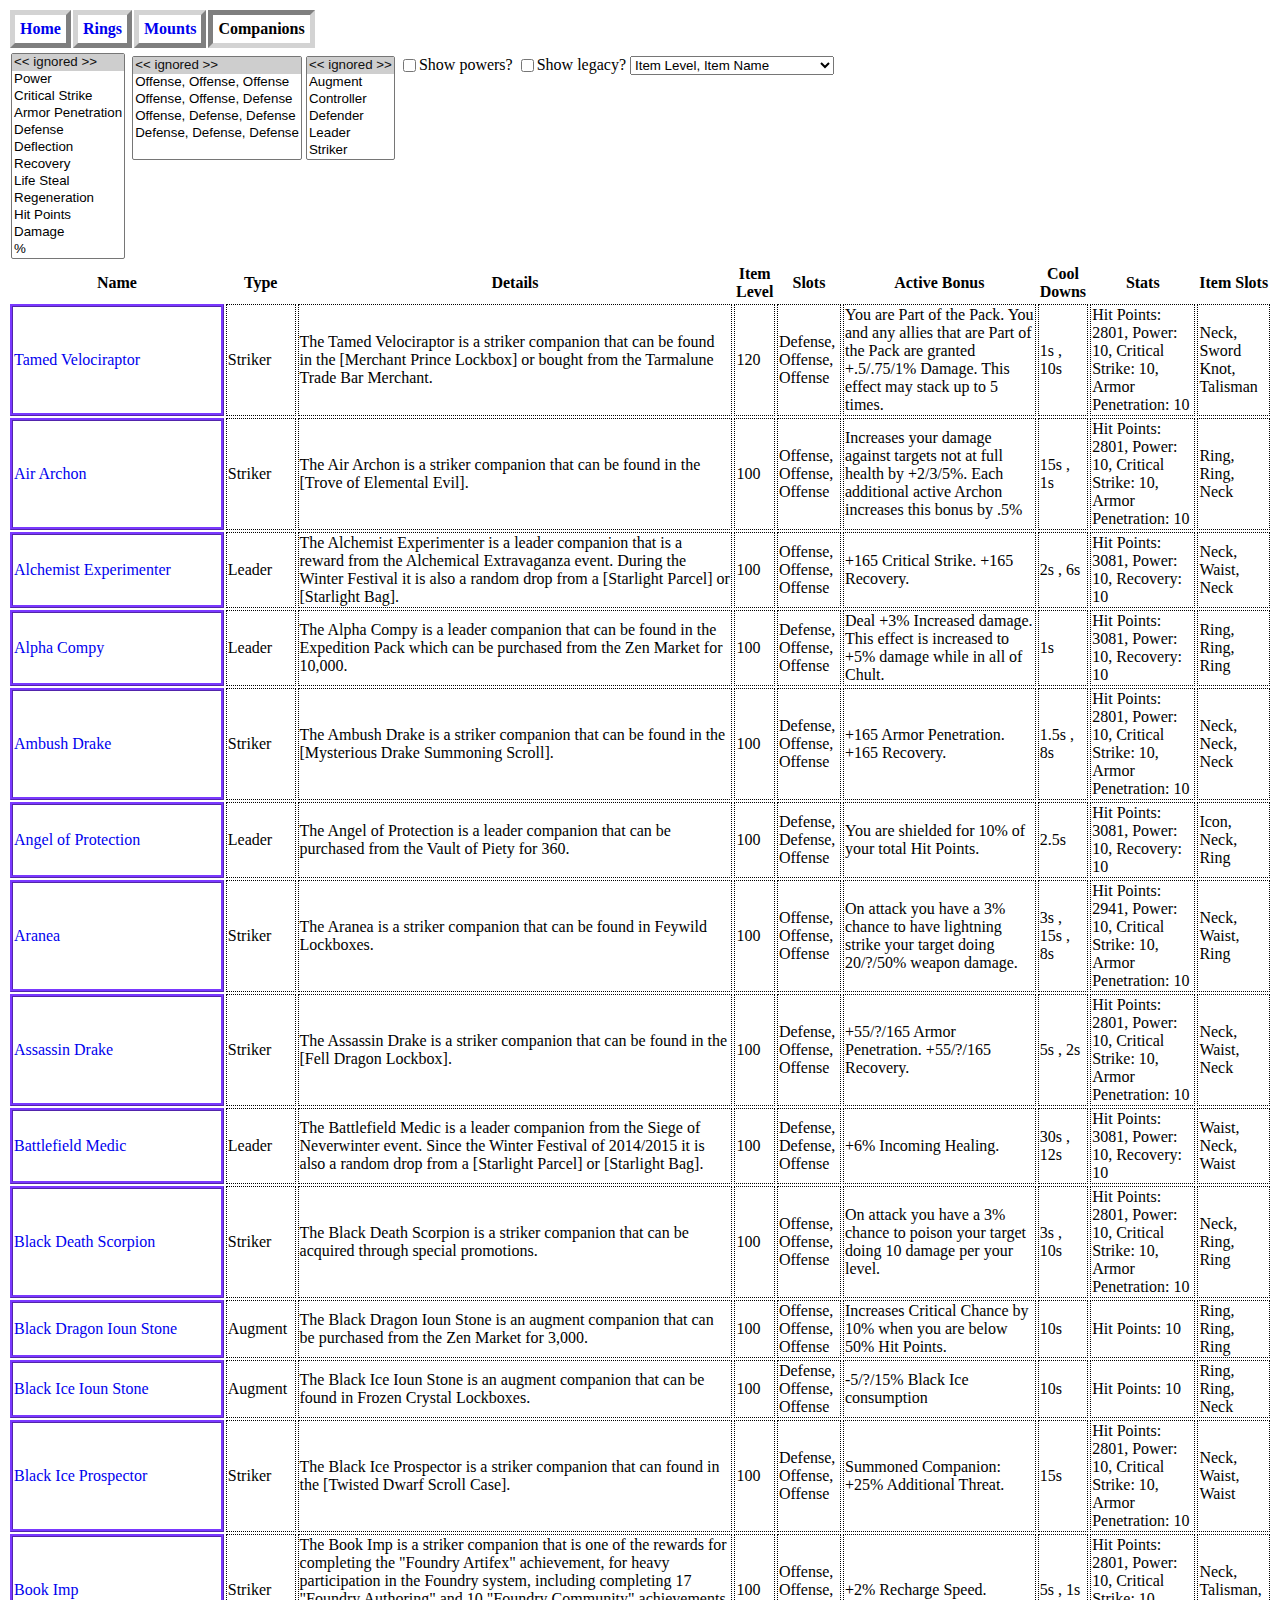
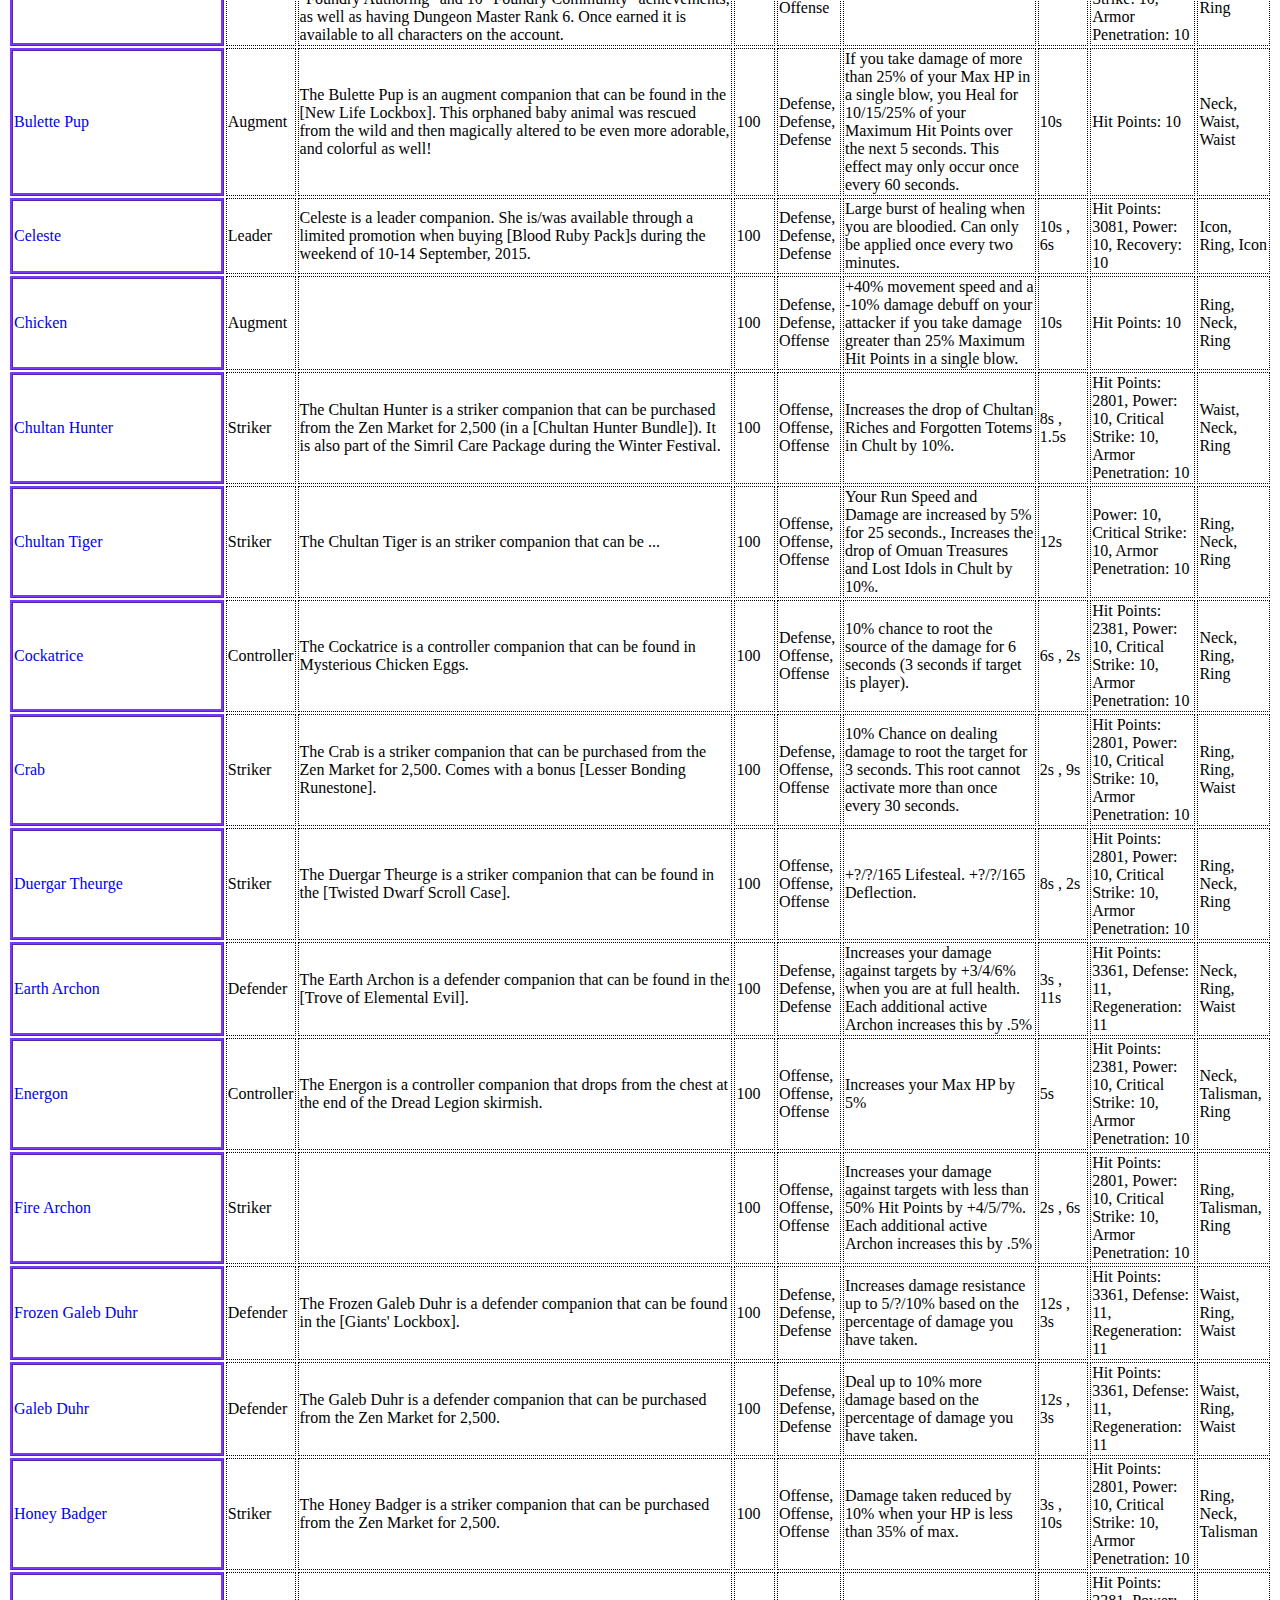
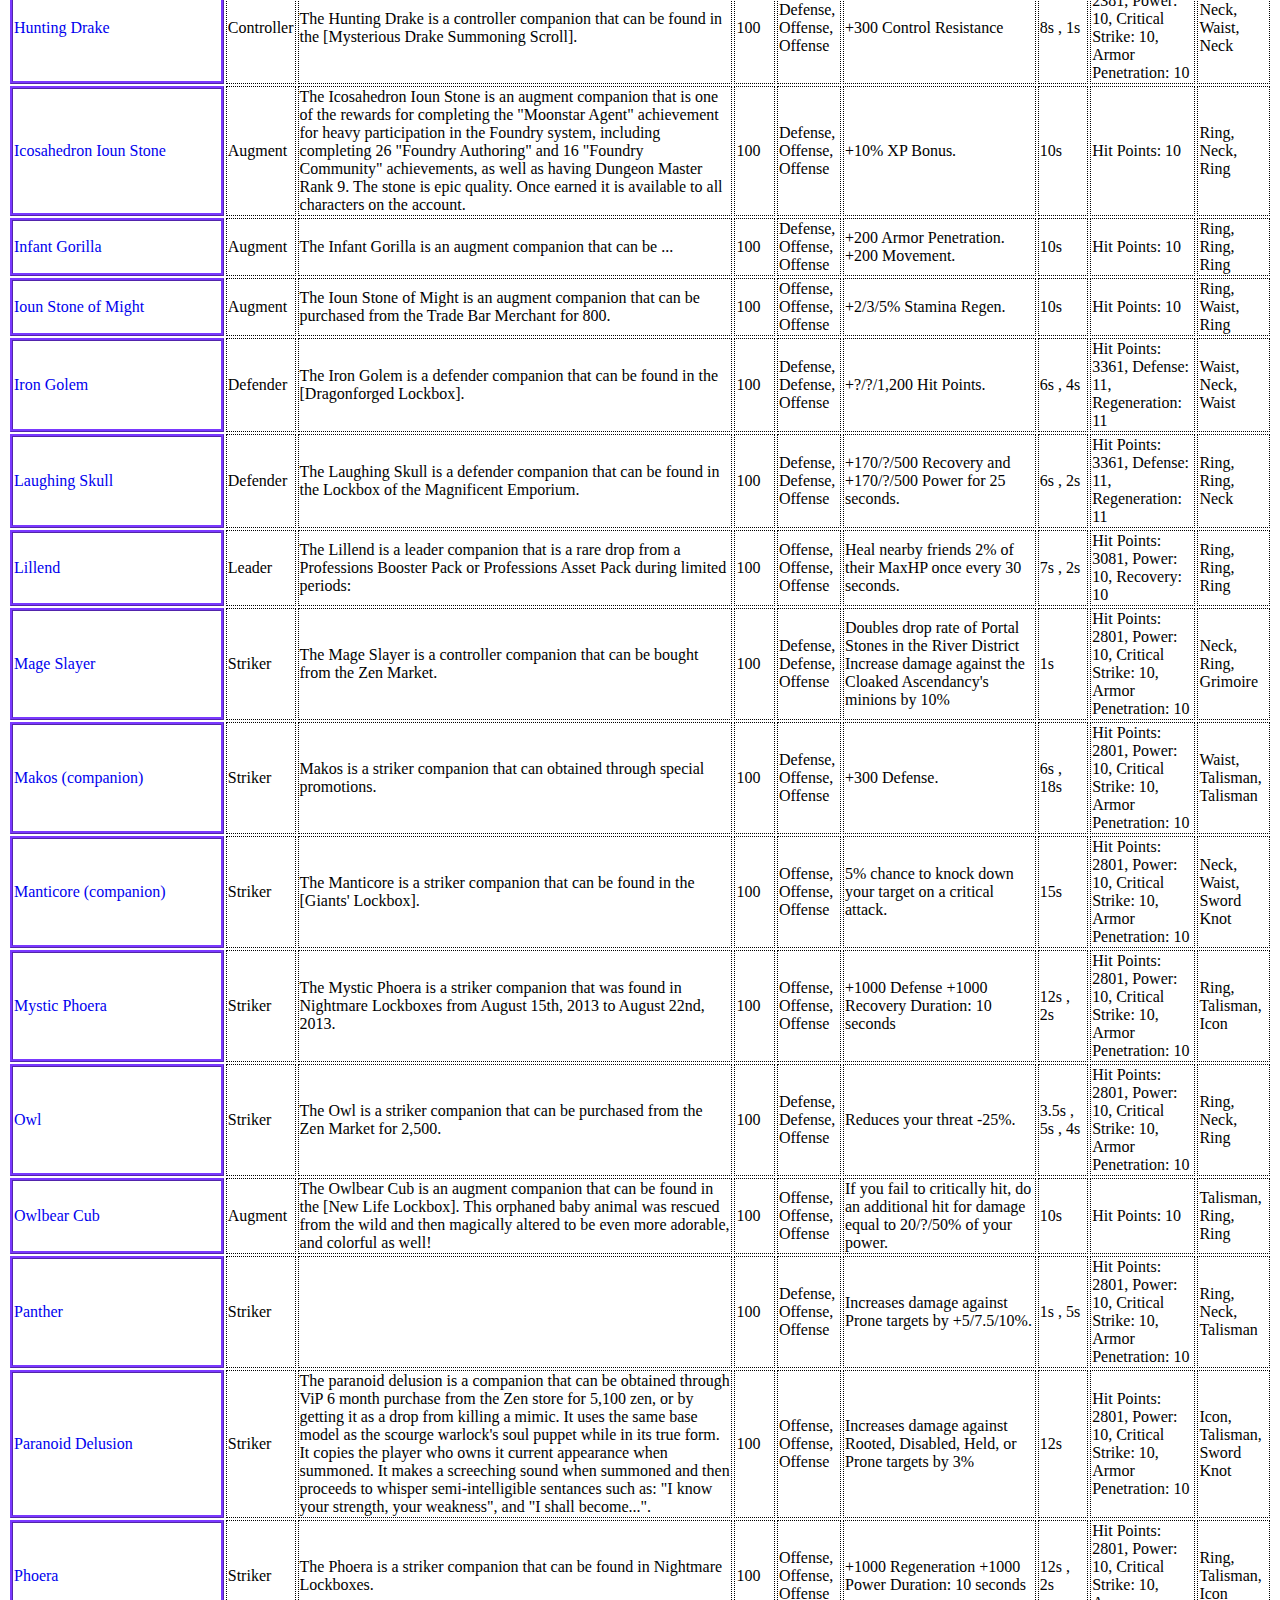
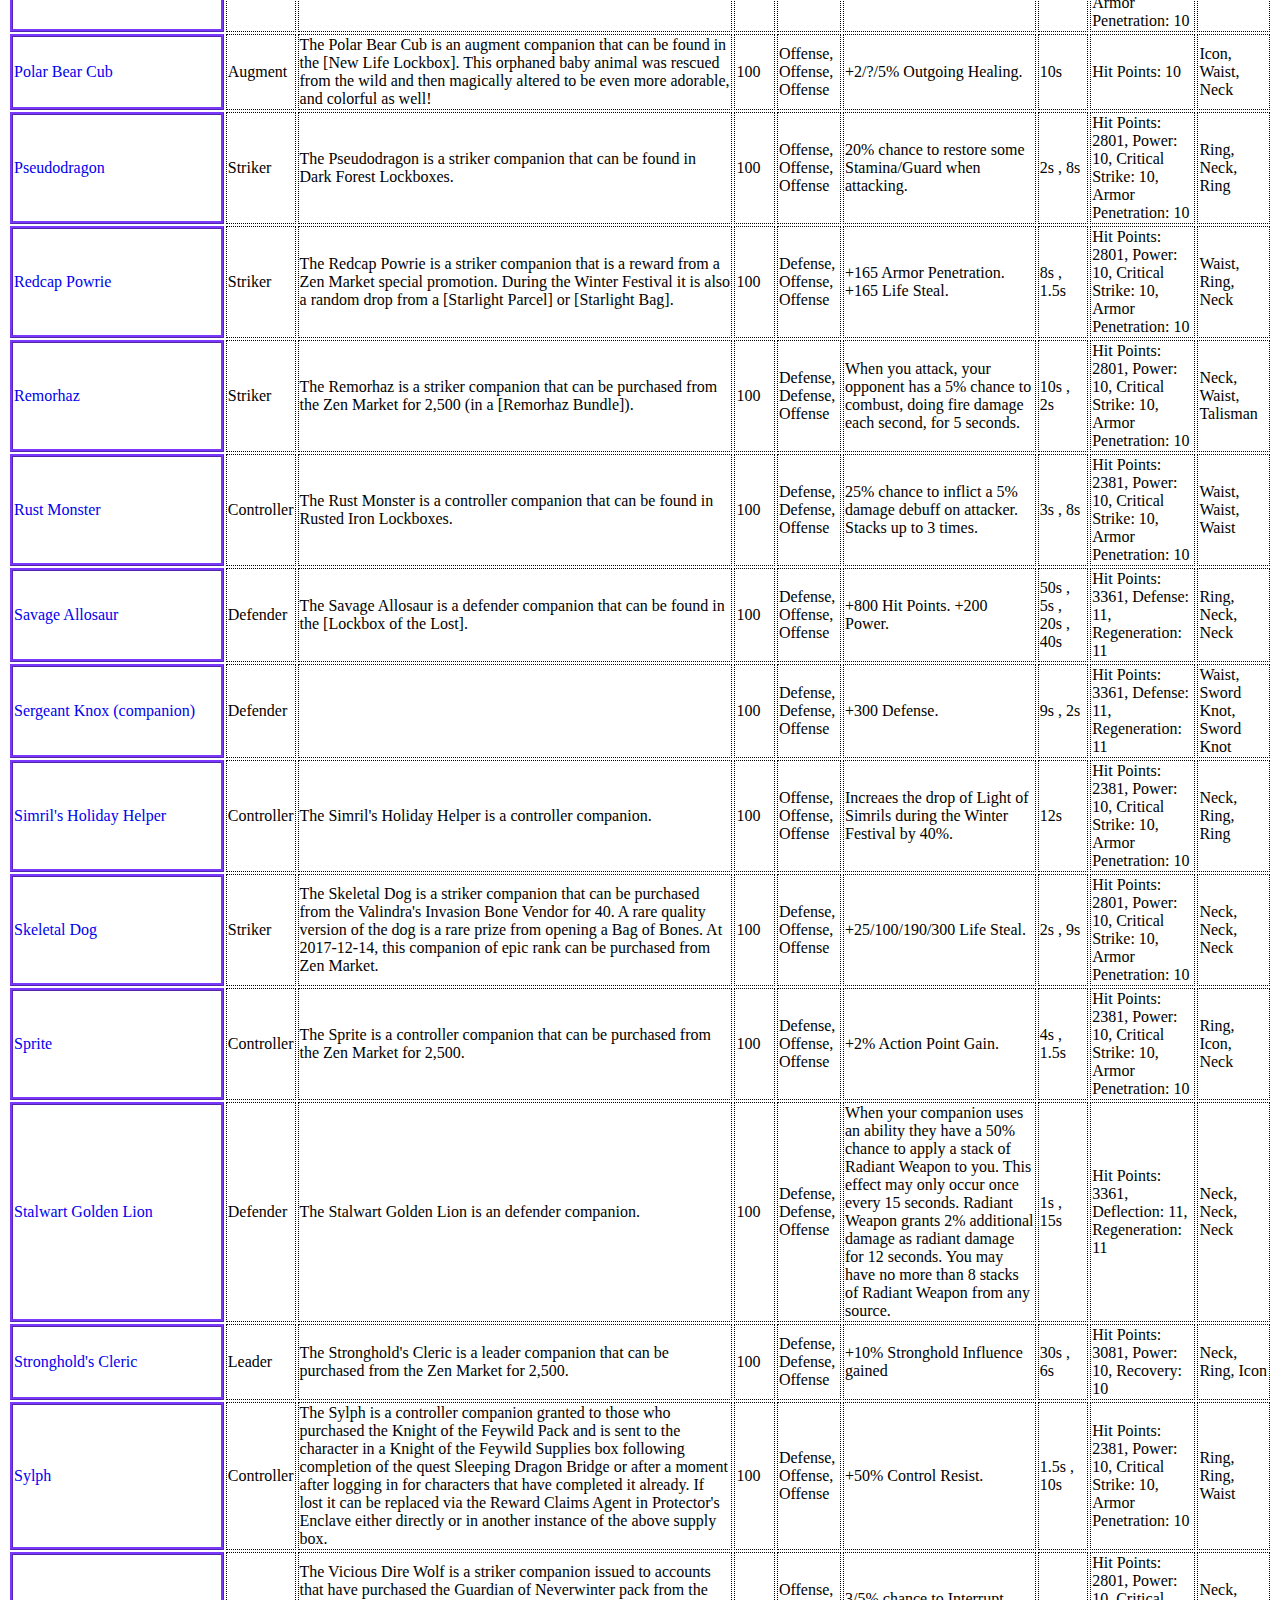
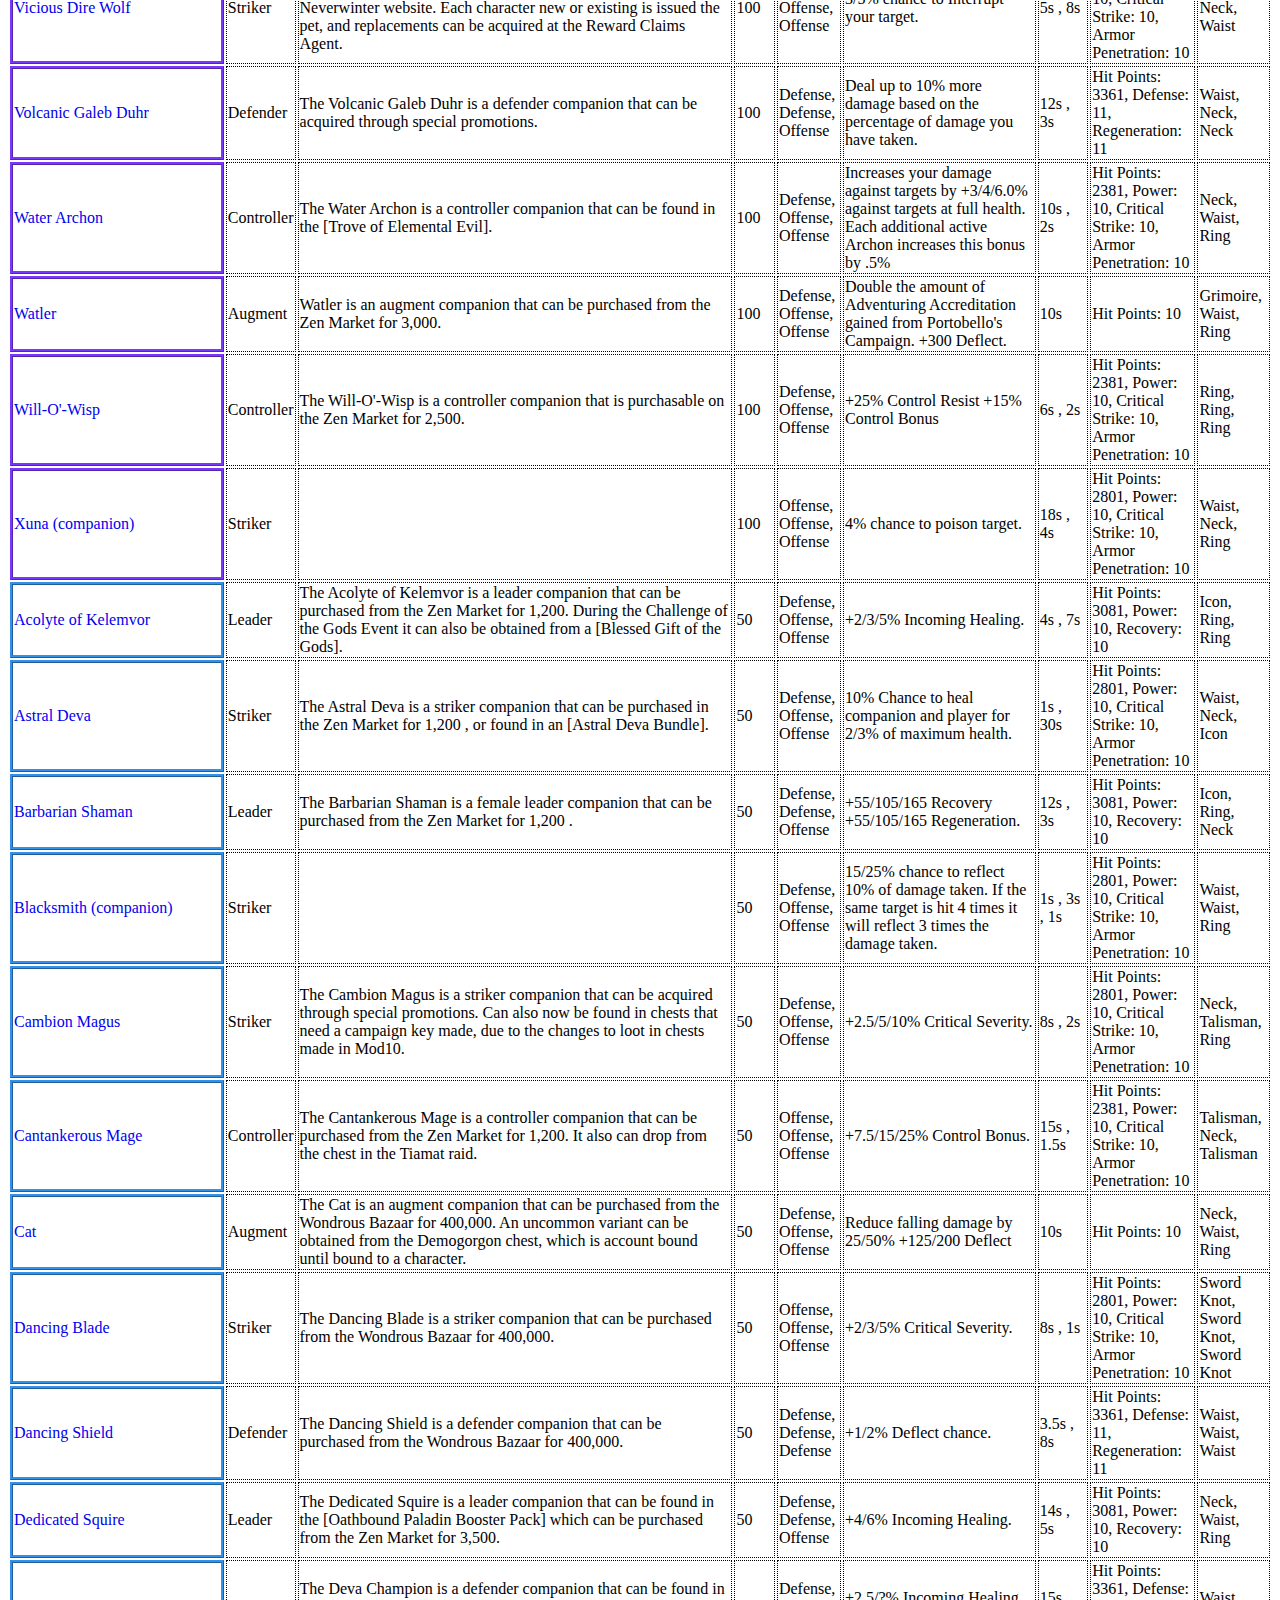
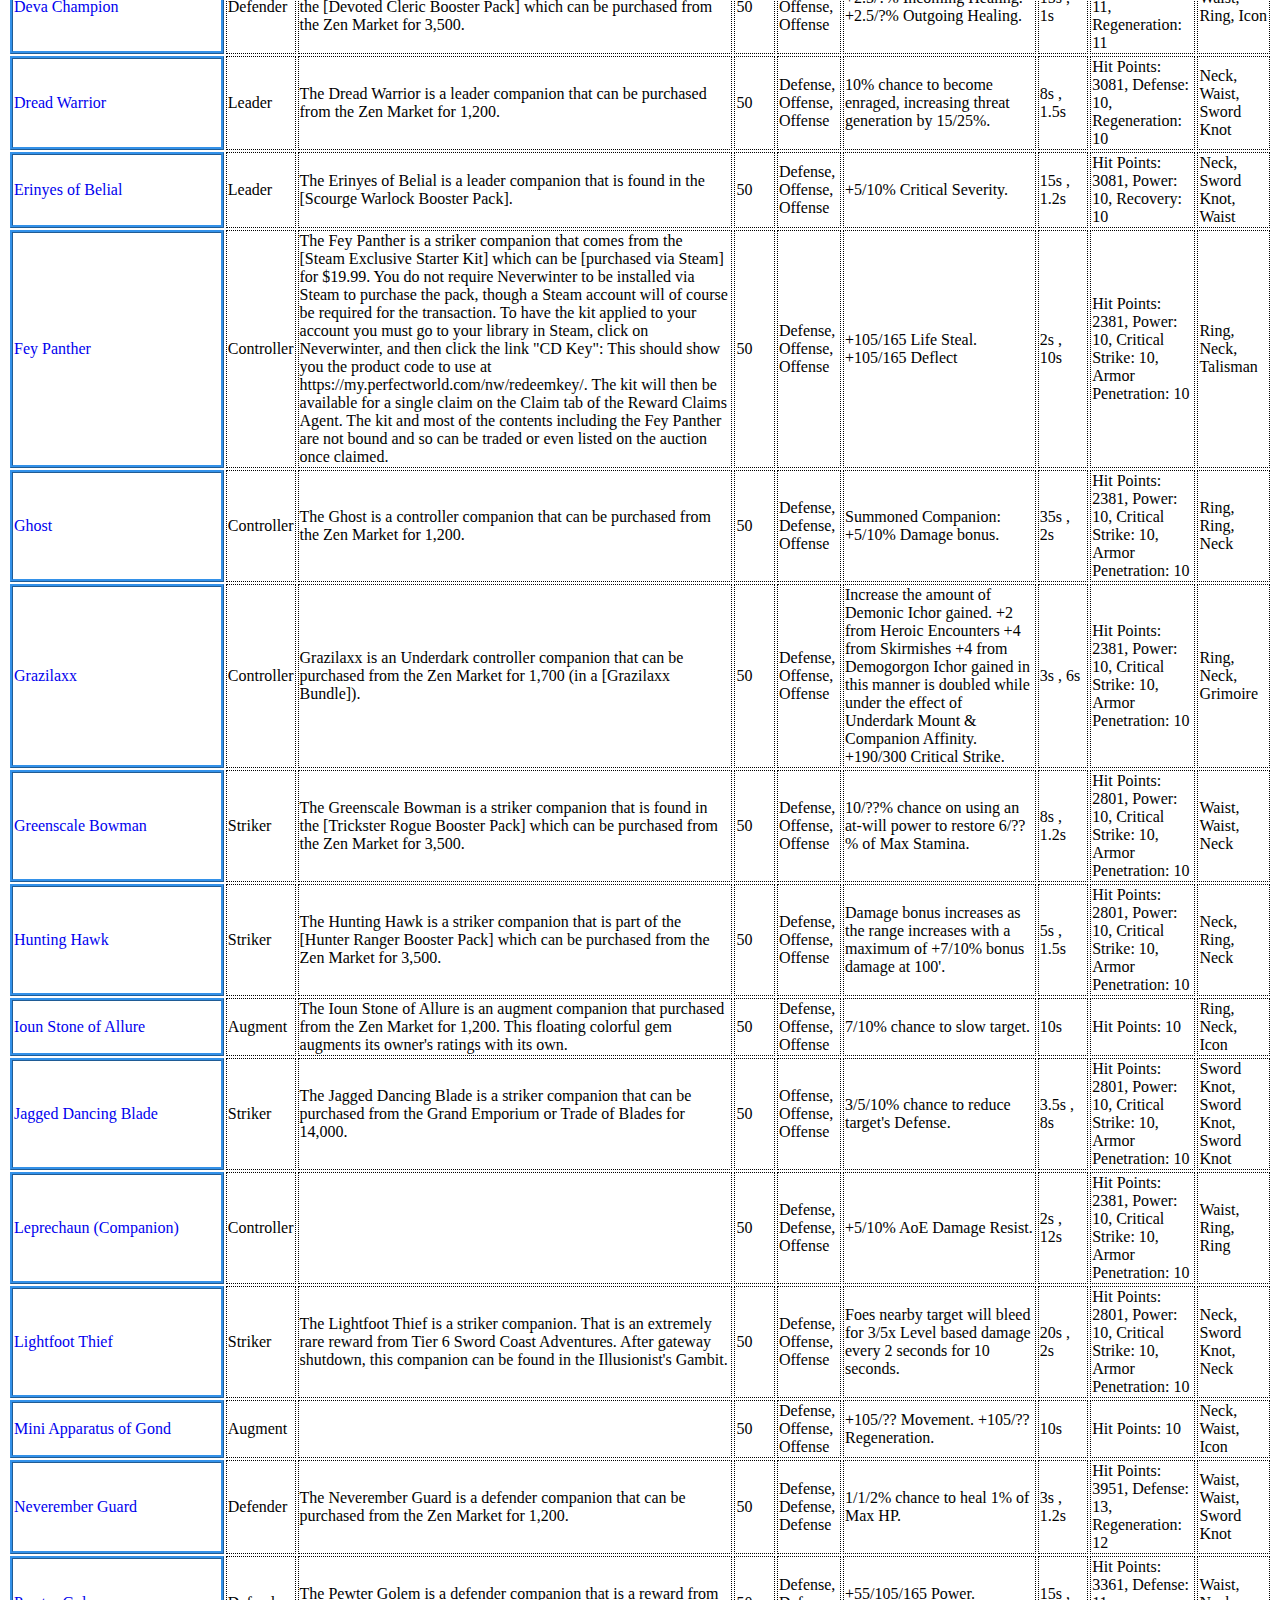
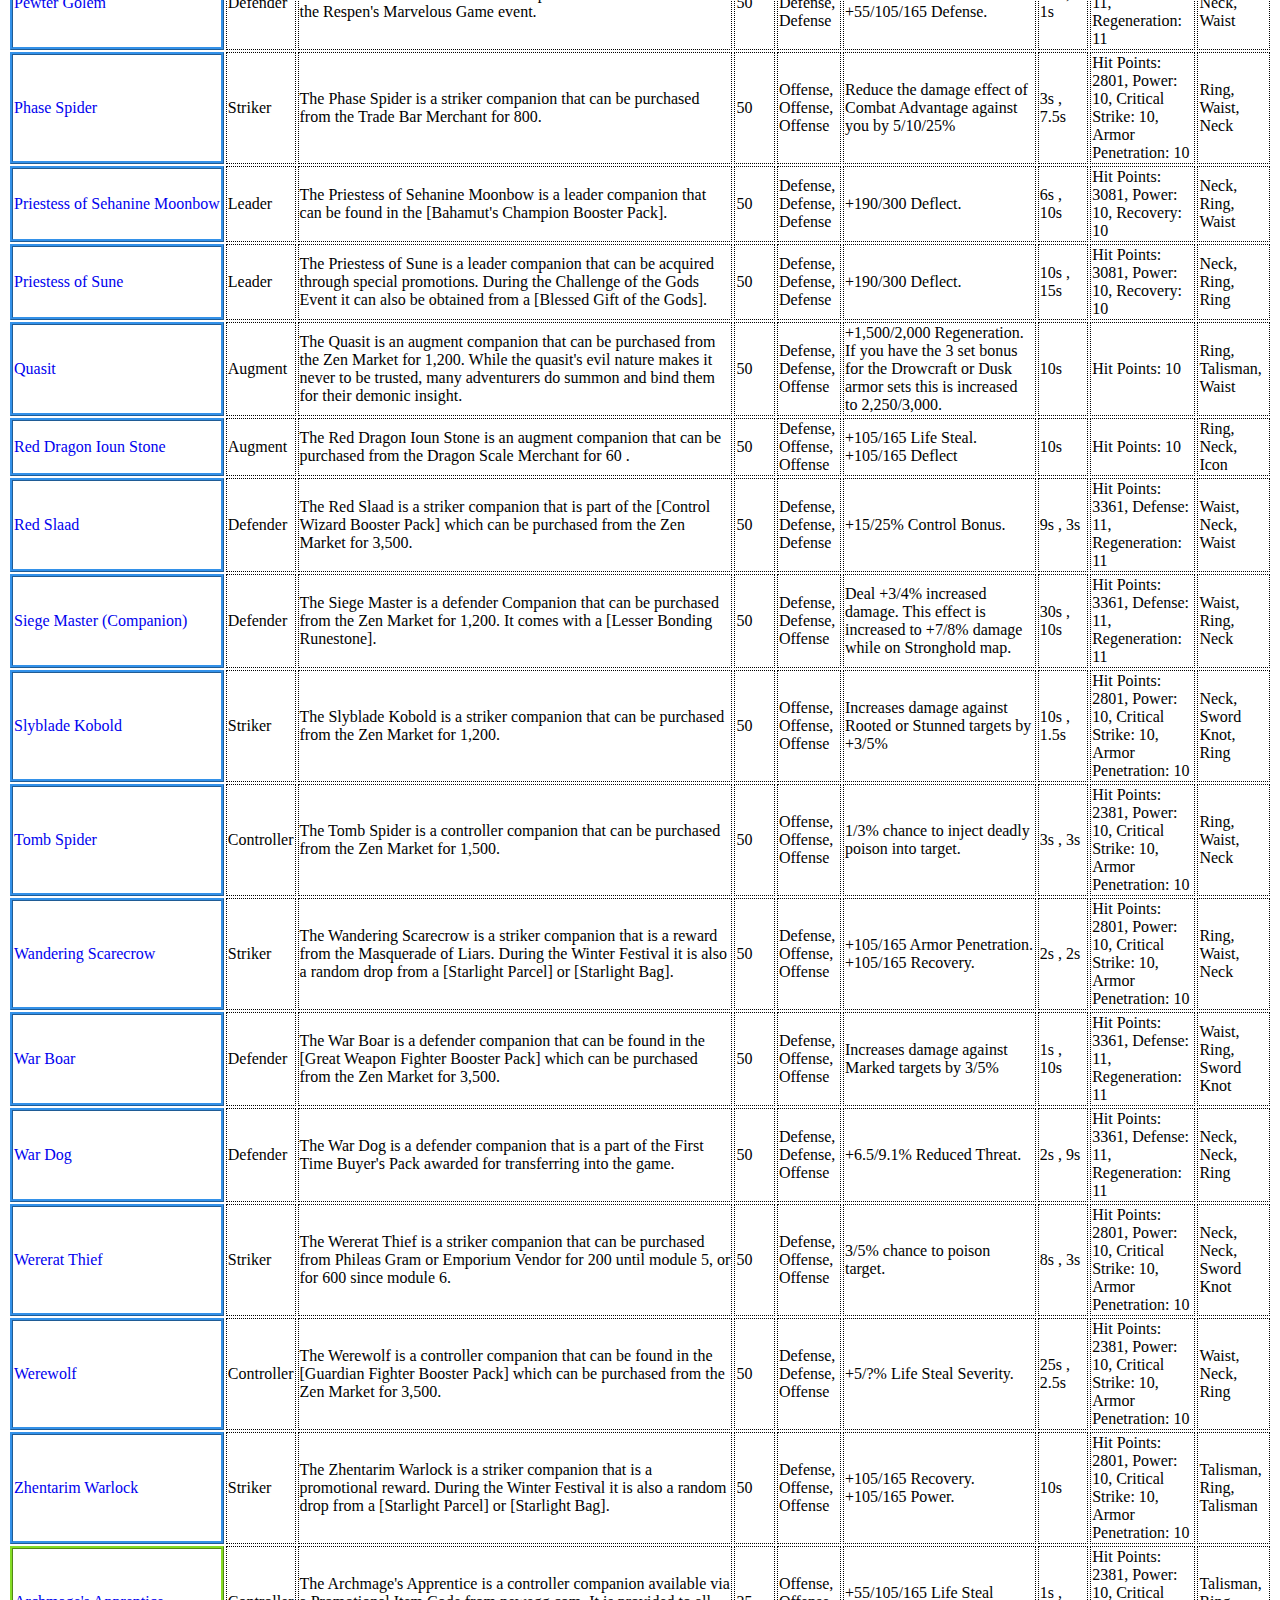
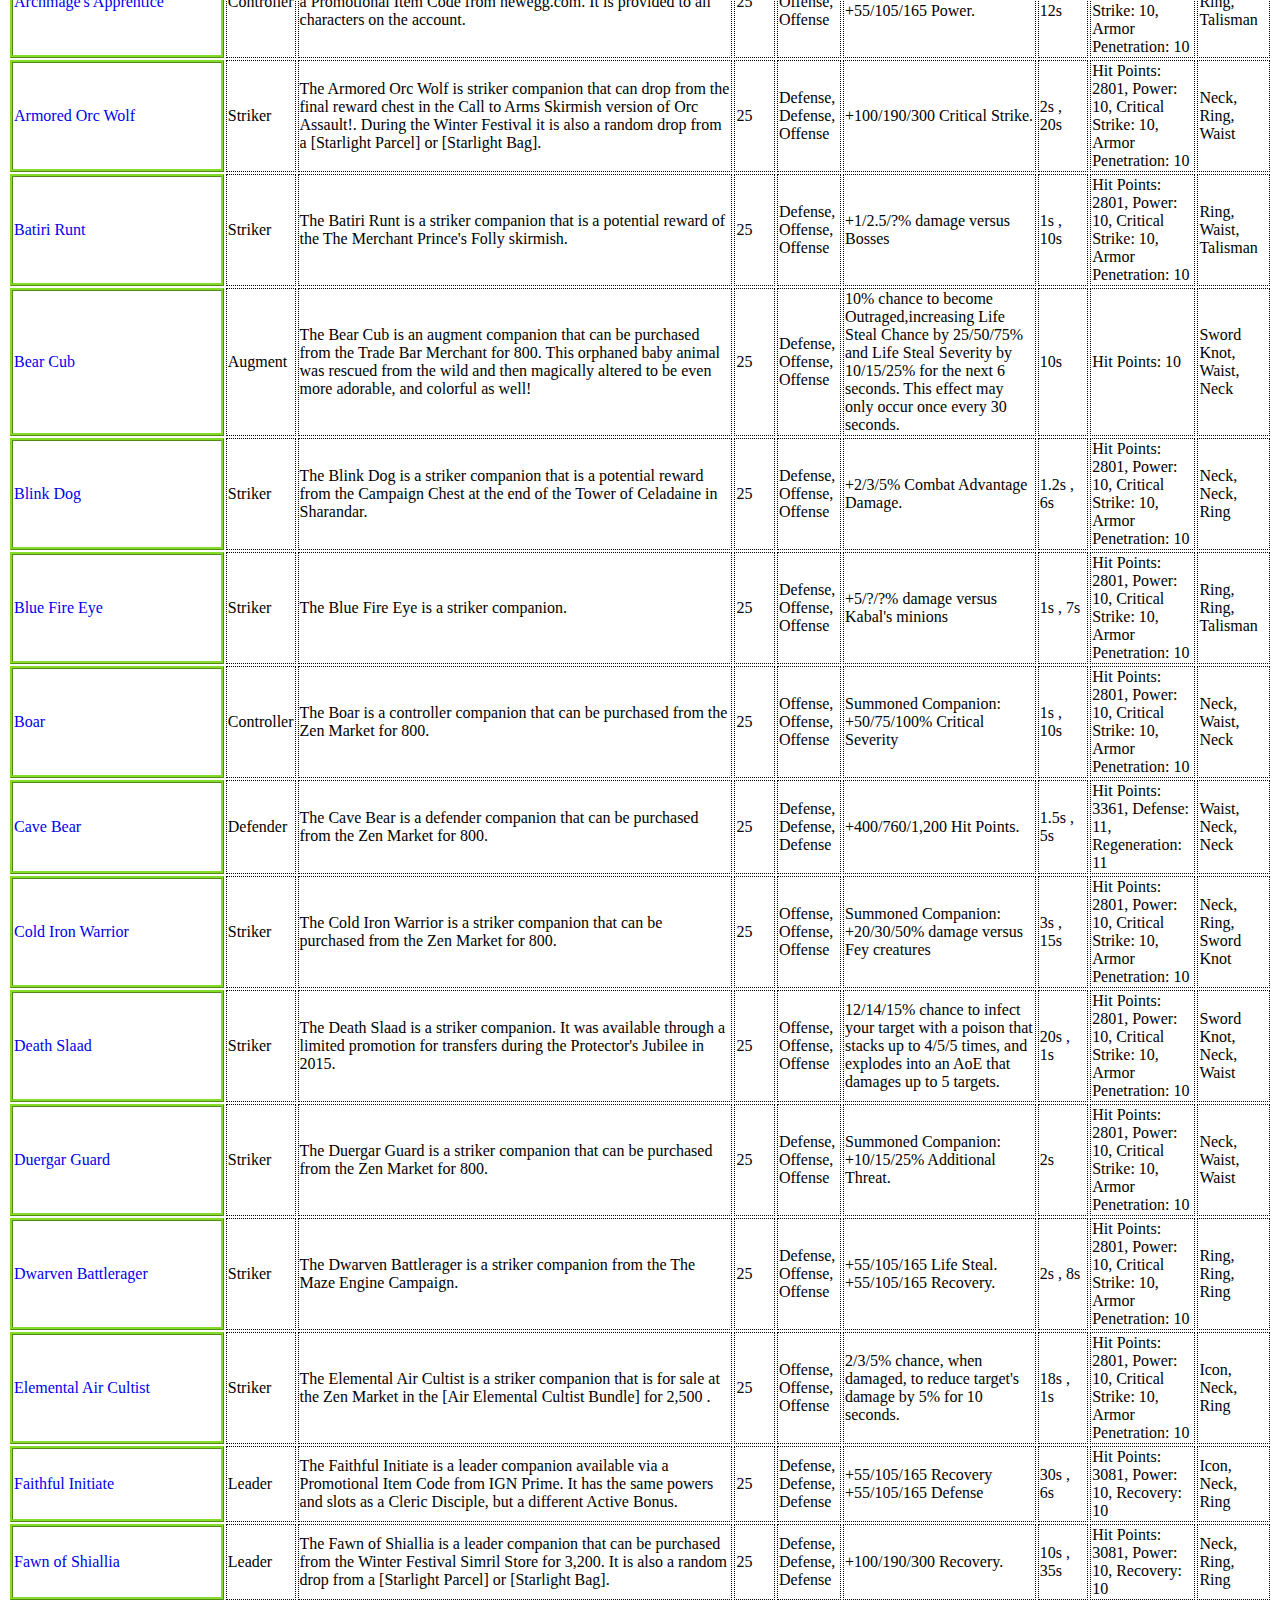
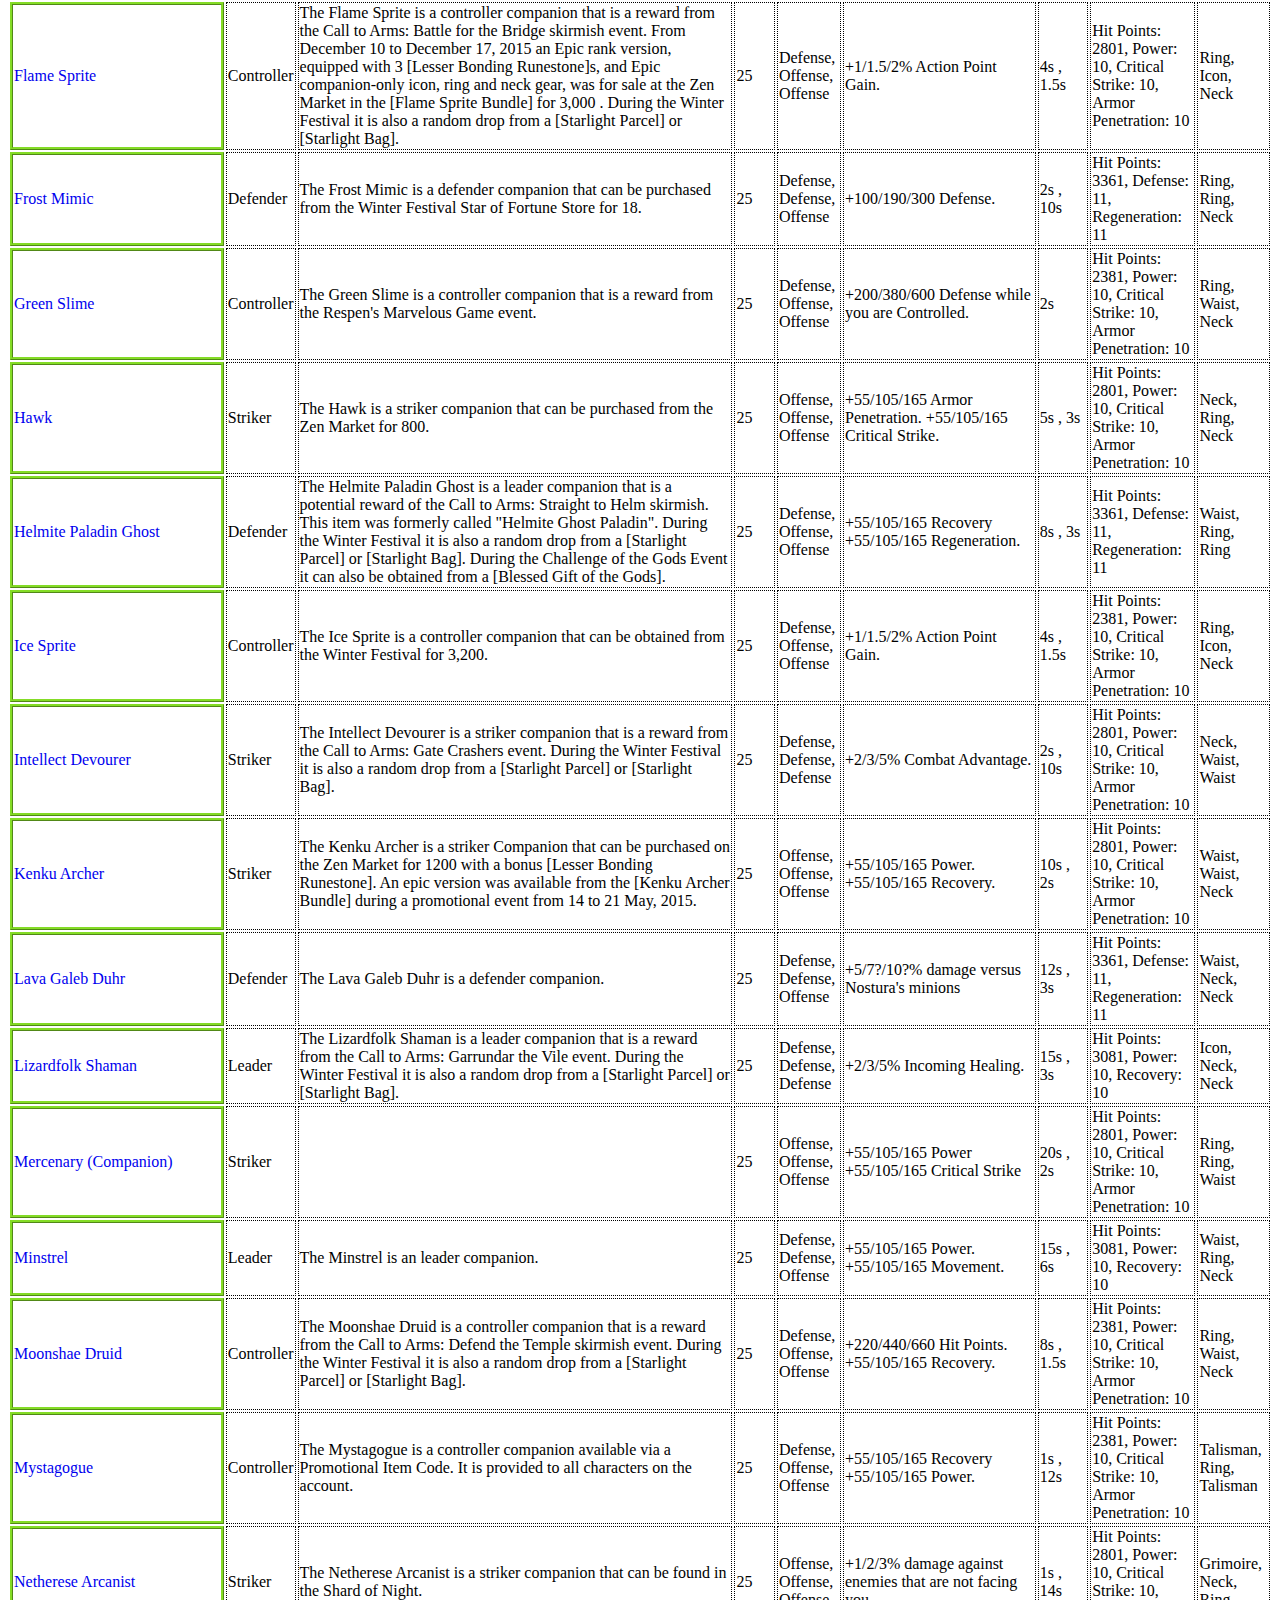
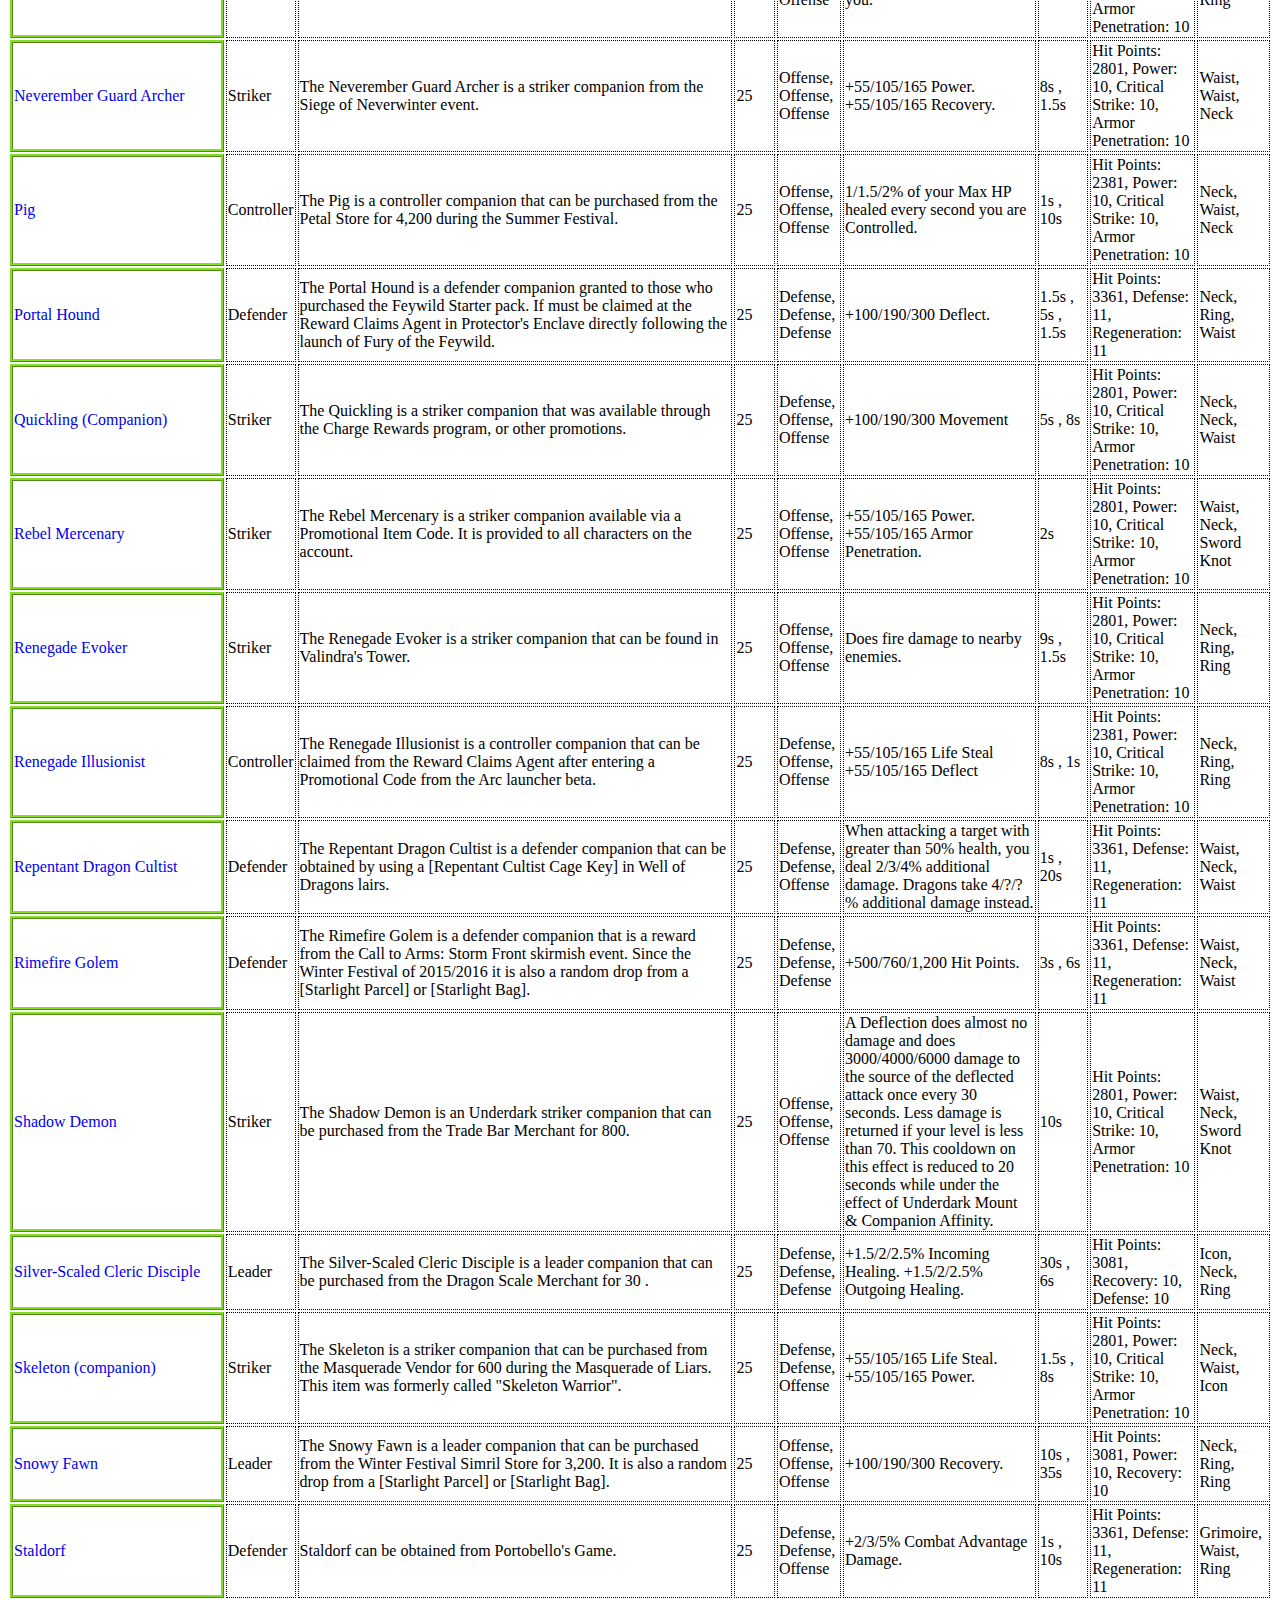
==== companions/index.html @ 6a112b18 "added companion tool" ====
﻿<!DOCTYPE html>
<html lang="en">
<head>
    <meta charset="UTF-8">
    <title>Neverwinter Companions - Updated 6/2/2018</title>
    <script>
        var sLastUpdated = "6/2/2018";
    </script>
    <link rel="stylesheet" type="text/css" href="../Shared.css">
    <script src="companions.js"></script>
    <script src="../Header.js"></script>
</head>
<body>
    <script>writeHeader(1, false);</script>
    <table border="0" style="border-style: none">
        <tr class="topAlign">
            <td><select id="selBonus" onchange="update()" multiple size="12" class="topAlign"></select><br /><span id="bonuses"></span></td>
            <td>
                <table border="0">
                    <tr class="topAlign">
                        <td height="20%"><select id="selSlots" onchange="update()" class="topAlign" size="6" multiple></select></td>
                        <td height="20%"><select id="selTypes" onchange="update()" class="topAlign" size="6" multiple></select><br /><span id="types"></span></td>
                        <td height="20%"><label class="topAlign"><input type="checkbox" id="chkShowPowers" onclick="javascript:update();" class="topAlign" />Show powers?</label></td>
                        <td height="20%"><label class="topAlign"><input type="checkbox" id="chkShowLegacy" onclick="javascript:update();" class="topAlign" />Show legacy?</label></td>
                        <td height="20%">
                            <select id="selSortOrder" onchange="update()">
                                <option value="1">Quality, Item Level, Item Name</option>
                                <option value="2">Quality, Item Name</option>
                                <option value="3">Item Name</option>
                                <option value="4">Item Level, Item Name</option>
                            </select>
                        </td>
                    </tr>
                    <tr>
                        <td colspan="5"><span id="slots"></span></td>
                    </tr>
                </table>
            </td>
        </tr>
    </table>
    <table id="table1" class="results">
        <tr>
            <th>Name</th>
            <th>Type</th>
            <th>Details</th>
            <th>Item Level</th>
            <th>Slots</th>
            <th>Active Bonus</th>
            <th>Cool Downs</th>
            <th>Powers</th>
            <th>Stats</th>
            <th>Item Slots</th>
        </tr>
    </table>
    <script>

        var slotTypes = {
            O: "Offense",
            D: "Defense"
        };

        var slots = [
            { slotTypes: "", enumValue: 0},
            { slotTypes: "OOO", enumValue: 1},
            { slotTypes: "OOD", enumValue: 2 },
            { slotTypes: "ODD", enumValue: 4 },
            { slotTypes: "DDD", enumValue: 8 }
        ];

        var types = [
            { CompanionType: "", enumValue: 0 },
            { CompanionType: "Augment", enumValue: 1 },
            { CompanionType: "Controller", enumValue: 2 },
            { CompanionType: "Defender", enumValue: 4 },
            { CompanionType: "Leader", enumValue: 8 },
            { CompanionType: "Striker", enumValue: 16 },
        ];

        var bonuses = [
            { BonusName: "", BonusEnum: 0},
            { BonusName: "Power", BonusEnum: 1},
            { BonusName: "Critical Strike", BonusEnum: 2 },
            { BonusName: "Armor Penetration", BonusEnum: 4 },
            { BonusName: "Defense", BonusEnum: 8},
            { BonusName: "Deflection", BonusEnum: 16 },
            { BonusName: "Recovery", BonusEnum: 32 },
            { BonusName: "Life Steal", BonusEnum: 64 },
            { BonusName: "Regeneration", BonusEnum: 128 },
            { BonusName: "Hit Points", BonusEnum: 256 },
            { BonusName: "Damage", BonusEnum: 512 },
            { BonusName: "%", BonusEnum: 1024 },
        ];



        function slotsMatch( slotEnum, slotsString )
        {
            var i = 0;
            if (slotEnum == 0) { return true;}
            while (i < slots.length)
            {
                var thisValue = slots[i].enumValue;
                if (thisValue > 0)
                {
                    if ((thisValue & slotEnum) == thisValue) {
                        if (slotsString == slots[i].slotTypes) {
                            return true;
                        }
                    }
                }
                i++;
            }
            return false; // no values match everything
        }

        function typesMatch(typeEnum, typeString) {
            var i = 0;
            if (typeEnum == 0) { return true; }
            while (i < types.length) {
                var thisValue = types[i].enumValue;
                if (thisValue > 0) {
                    if ((thisValue & typeEnum) == thisValue) {
                        if (typeString == types[i].CompanionType) {
                            return true;
                        }
                    }
                }
                i++;
            }
            return false; // no values match everything
        }

        function bonusMatch( bonusEnum, bonusString)
        {
            var i = 0;
            while (i < bonuses.length) {
                var thisValue = bonuses[i].BonusEnum;
                if (thisValue != "")
                {
                    if ((thisValue & bonusEnum) == thisValue) {
                        var iMatch = bonusString.toLowerCase().indexOf(bonuses[i].BonusName.toLowerCase());
                        if (iMatch == -1) {
                            return false; // anything missing fails the match
                        }
                    }
                }
                i++;
            }
            return true; // no values match everything
        }

        function getTypeEnum(bLoadSpan) {
            var selectedTypes = 0;
            var selTypes = document.getElementById("selTypes");
            var span = document.getElementById("types");
            if (bLoadSpan) span.innerText = "";
            var i = 1;
            while (i < selTypes.options.length) {
                var opt = selTypes.options[i];
                if (opt.selected) {
                    selectedTypes += types[opt.value].enumValue;
                    if (bLoadSpan) {
                        span.innerText += (span.innerText.length > 0 ? ", " : "") + types[opt.value].CompanionType;
                    }
                }
                i += 1;
            }
            return selectedTypes;
        }

        function getBonusEnum(bLoadSpan) {
            var selectedBonuses = 0;
            var selBonuses = document.getElementById("selBonus");
            var span = document.getElementById("bonuses");
            if (bLoadSpan) span.innerText = "";
            var i = 1;
            while (i < selBonuses.options.length) {
                var opt = selBonuses.options[i];
                if (opt.selected) {
                    selectedBonuses += bonuses[opt.value].BonusEnum;
                    if (bLoadSpan) {
                        span.innerText += (span.innerText.length > 0 ? ", " : "") + bonuses[opt.value].BonusName;
                    }
                }
                i += 1;
            }
            return selectedBonuses;
        }

        function getSlotEnum(bLoadSpan) {
            var selectedSlots = 0;
            var selSlots = document.getElementById("selSlots");
            var span = document.getElementById("slots");
            if (bLoadSpan) span.innerText = "";
            var i = 1;
            while (i < selSlots.options.length) {
                opt = selSlots.options[i];
                if (opt.selected) {
                    selectedSlots += slots[opt.value].enumValue;
                    if (bLoadSpan) {
                        span.innerText += (span.innerText.length > 0 ? ", " : "") + "[" + opt.text + "]";
                    }
                }
                i++;
            }
            return selectedSlots;
        }

        function getQueryVariable(variable) {
            var query = window.location.search.substring(1);
            var vars = query.split('&');
            for (var i = 0; i < vars.length; i++) {
                var pair = vars[i].split('=');
                if (decodeURIComponent(pair[0]) == variable) {
                    return decodeURIComponent(pair[1]);
                }
            }
            return null;
        }

        function update() {
            "use strict";
            //debugger;
            var selectedBonuses = getBonusEnum(true);

            var selectedSlots = getSlotEnum(true);

            var selectedTypes = getTypeEnum(true);

            var showLegacy = document.getElementById("chkShowLegacy").checked;

            var showPowers = document.getElementById("chkShowPowers").checked;

            var iSort = document.getElementById("selSortOrder").value;


            var table = document.getElementById("table1");

            table.removeAttribute("style");
            while (table.rows.length > 1) {
                table.deleteRow(-1);
            }

            table.rows[0].cells[7].style.display = (showPowers ? "" : "none");

            var i = 0;
            var sEquipBonus;
            var sSlots;
            var sType;
            var row;
            var cell;
            var link;

            // Apply sort first
            companions.sort(function (a, b)
            {
                switch (iSort) {
                    case "1":
                        if (a.QualitySort < b.QualitySort) return -1;
                        if ((a.QualitySort == b.QualitySort) && (a.ItemLevel > b.ItemLevel)) return -1;
                        if ((a.QualitySort == b.QualitySort) && (a.ItemLevel == b.ItemLevel) && (a.CompanionName < b.CompanionName)) return -1;
                        return 1;
                        break;

                    case "2":
                        if (a.QualitySort < b.QualitySort) return -1;
                        if ((a.QualitySort == b.QualitySort) && (a.CompanionName < b.CompanionName)) return -1;
                        return 1;
                        break;

                    case "3":
                        if ((a.CompanionName < b.CompanionName)) return -1;
                        return 1;
                        break;

                    case "4":
                        if ((a.ItemLevel > b.ItemLevel )) return -1;
                        if ((a.ItemLevel == b.ItemLevel) && (a.CompanionName < b.CompanionName)) return -1;
                        return 1;
                        break;

                    //case "5":
                    //    if ((a.RequiredLevel > b.RequiredLevel)) return -1;
                    //    if ((a.RequiredLevel == b.RequiredLevel) && (a.ItemLevel > b.ItemLevel)) return -1;
                    //    if ((a.RequiredLevel == b.RequiredLevel) && (a.ItemLevel == b.ItemLevel) && (a.CompanionName < b.CompanionName)) return -1;
                    //    return 1;
                    //    break;

                }
            }); 

            while (i < companions.length) {
                sSlots = companions[i].Slots;
                sEquipBonus = companions[i].ActiveBonus;
                sType = companions[i].Type;
                
                if (bonusMatch(selectedBonuses, sEquipBonus) &&
                    slotsMatch(selectedSlots, sSlots) &&
                    typesMatch(selectedTypes, sType) &&
                    (!companions[i].LegacyItem || (companions[i].LegacyItem && showLegacy)))
                {
                    row = table.insertRow(table.rows.length);
                    cell = row.insertCell(0);
                    link = document.createElement("a");
                    link.setAttribute("href", "http://neverwinter.gamepedia.com/" + companions[i].CompanionName.replace(/\s/g, "_"));
                    link.textContent = companions[i].CompanionName;
                    link.target = "_blank";
                    if (companions[i].LegacyItem)
                    {
                        link.textContent += " (legacy)";
                    }
                    cell.appendChild(link);
                    cell.className = "nowrap " + companions[i].StartingQuality.toLowerCase();

                    cell = row.insertCell(1);
                    cell.textContent = companions[i].Type;

                    cell = row.insertCell(2);
                    cell.textContent = companions[i].Details;

                    cell = row.insertCell(3);
                    cell.textContent = companions[i].ItemLevel;

                    cell = row.insertCell(4);
                    cell.textContent = wordySlots(companions[i].Slots); 

                    cell = row.insertCell(5);
                    cell.textContent = companions[i].ActiveBonus;

                    cell = row.insertCell(6);
                    cell.textContent = companions[i].CoolDowns;

                    cell = row.insertCell(7);
                    cell.innerHTML = companions[i].Powers;
                    cell.style.display = (showPowers ? "" : "none");

                    cell = row.insertCell(8);
                    cell.textContent = companions[i].Stats;

                    cell = row.insertCell(9);
                    cell.textContent = companions[i].ItemSlots;

                }
                i += 1;
            }


            if (iSort == "4" && selectedBonuses == 0 && selectedSlots == 0 && selectedTypes == 0) {
                history.replaceState(null, null, location.protocol + "//" + location.host + location.pathname);
            } else {
                var sQuery = "?sort=" + iSort;
                if (selectedBonuses != 0) {
                    sQuery += "&b=" + selectedBonuses;
                }
                if (selectedSlots != 0) {
                    sQuery += "&s=" + selectedSlots;
                }
                if (selectedTypes != 0) {
                    sQuery += "&t=" + selectedTypes;
                }
                history.replaceState(null, null, sQuery);
            }
        }

        function wordySlots( abbreviations)
        {
            var sRet = '';
            var i = 0;
            if (abbreviations != null)
            {
                while (i < abbreviations.length) {
                    switch(abbreviations[i])
                    {
                        case "O":
                            sRet += (sRet.length == 0 ? "" : ", ") + "Offense";
                            break;
                        case "D":
                            sRet += (sRet.length == 0 ? "" : ", ") + "Defense";
                            break;
                    }
                    i += 1;
                }
            }
            return sRet;
        }

        function initialize() {
            "use strict";

            var iSort = getQueryVariable("sort");
            var iBonus = getQueryVariable("b");
            var iSlots = getQueryVariable("s");
            var iTypes = getQueryVariable("t");

            // Load options
            var option;
            var select = document.getElementById("selBonus");
            var i = 0;
            while (i < bonuses.length) {
                option = document.createElement("option");
                option.text = (i == 0 ? "<< ignored >>" : bonuses[i].BonusName)
                option.value = i;
                if (iBonus != null && i > 0) {
                    option.selected = (bonuses[i].BonusEnum & iBonus) == bonuses[i].BonusEnum;
                }
                select.add(option);
                i += 1;
            }
            if (iBonus == null) select.selectedIndex = 0;

            select = document.getElementById("selSlots");
            i = 0;
            while (i < slots.length) {
                slots[i].wordySlots = wordySlots(slots[i].slotTypes);
                option = document.createElement("option");
                option.text = (i == 0 ? "<< ignored >>" : slots[i].wordySlots);
                option.value = i;
                if (iSlots != null && i > 0) {
                    option.selected = (slots[i].enumValue & iSlots) == slots[i].enumValue;
                }
                select.add(option);
                i += 1;
            }
            if (iSlots == null) select.selectedIndex = 0;


            select = document.getElementById("selTypes");
            i = 0;
            while (i < types.length) {
                option = document.createElement("option");
                option.text = (i == 0 ? "<< ignored >>" : types[i].CompanionType);
                option.value = i;
                if (iTypes != null && i > 0) {
                    option.selected = (types[i].enumValue & iTypes) == types[i].enumValue;
                }
                select.add(option);
                i += 1;
            }
            if (iTypes == null) select.selectedIndex = 0;


            select = document.getElementById("selSortOrder");
            if (iSort != null) { select.selectedIndex = iSort - 1; } else {
                select.selectedIndex = 3;
            }

            update();
        }

        initialize();
    </script>
    <br /><br /><i>last updated: <script>document.write(sLastUpdated)</script></i><br />

</body>
</html>
---- Shared.css ----
﻿.results td {
    border: thin dotted black;
}

.mainHeader td,th {
    border-color: lightgrey
}

.results td.nowrap {
    white-space: nowrap;
}

.results td.legendary {
    border: medium ridge #f27900;
}

    .results td.epic {
        border: medium ridge #7a38ff;
    }

    .results td.rare {
        border: medium ridge #3391e9;
    }

    .results td.uncommon {
        border: medium ridge #84dc26;
    }

    .results #tbody #tr #td.common {
        border: medium ridge #ffffff;
    }

    .results #tbody #tr #td.Universal {
        background-color: #fff345;
    }

    .results #tbody #tr #td.FIXME {
        background-color: #ff0000;
    }

        a {
            text-decoration: none;
        }

            a:hover {
                text-decoration: underline;
            }
            .topAlign {
                vertical-align: top;
            }

            .menuCell {
                border-style: outset;
                border-width: thick;
                padding: 5px;
            }

            .selectedMenuCell 
            {
                border-style: inset;
                border-width: thick;
                padding: 5px;
            }
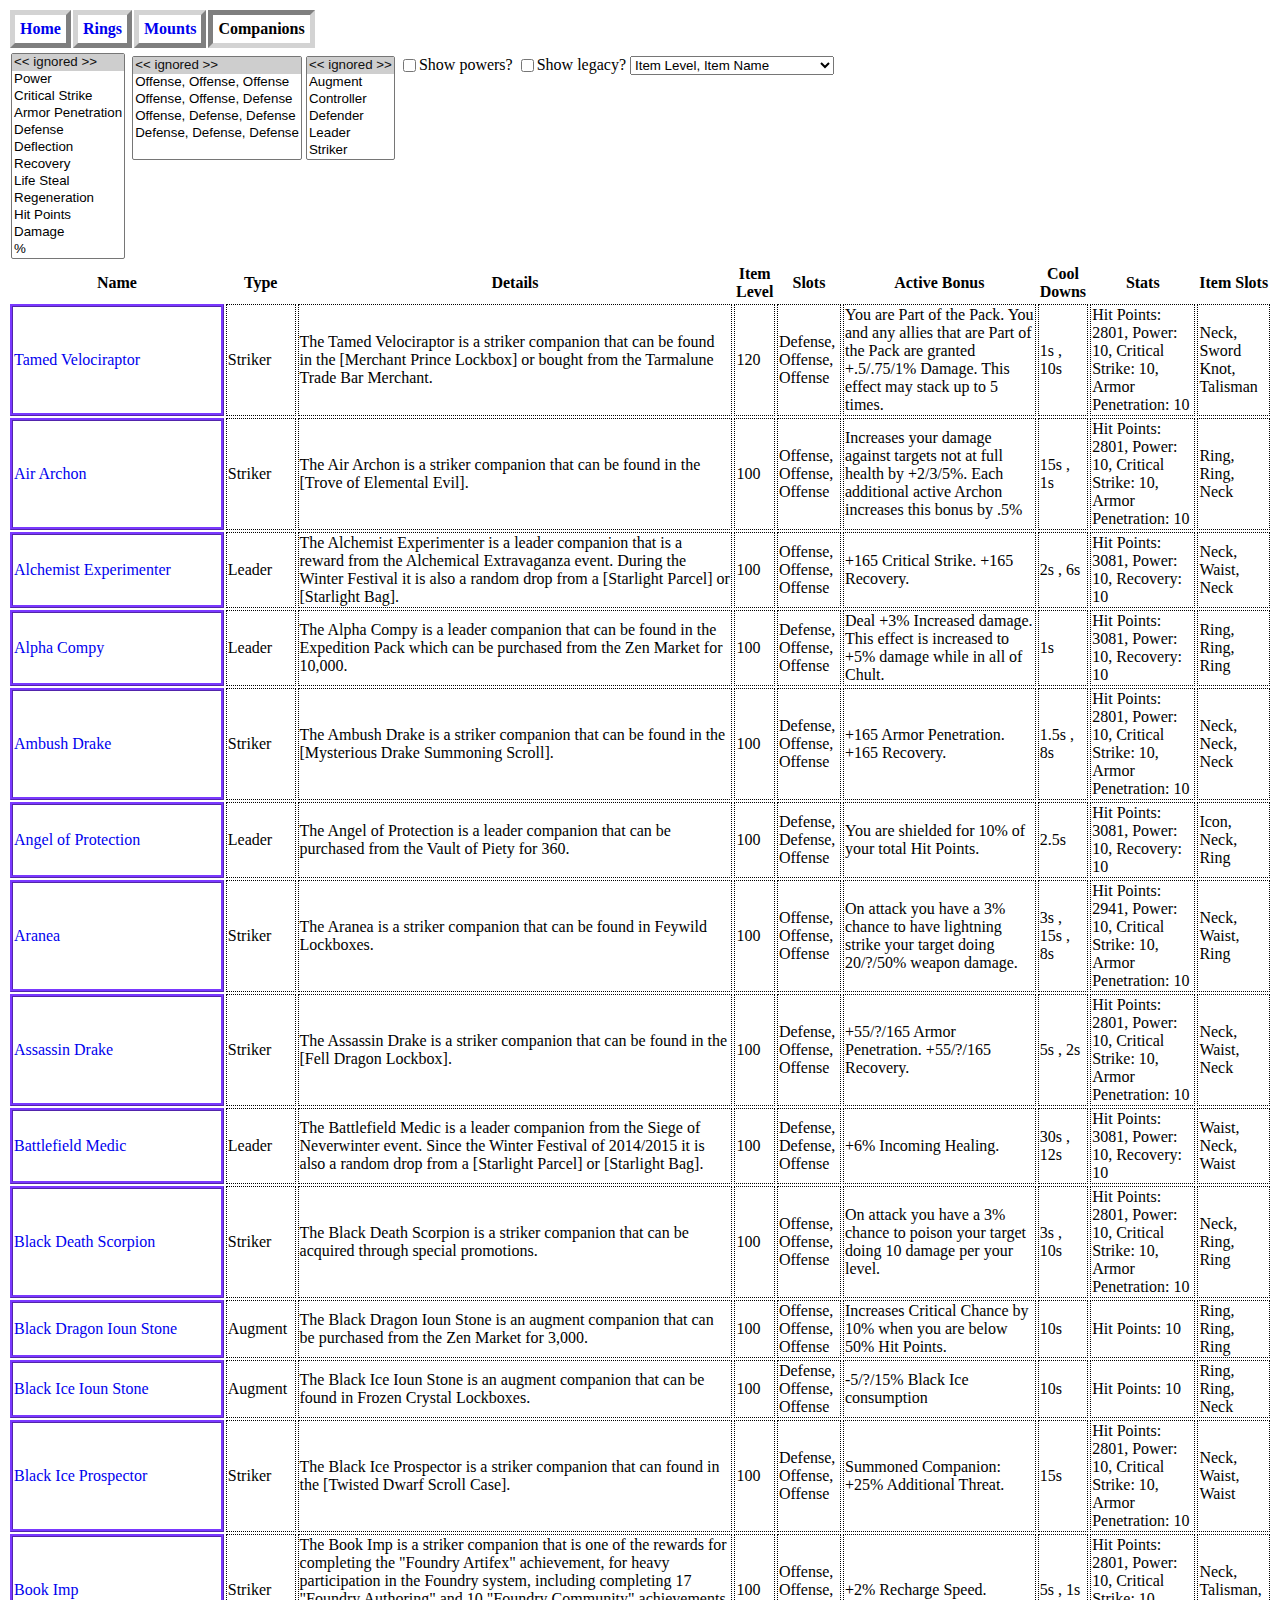
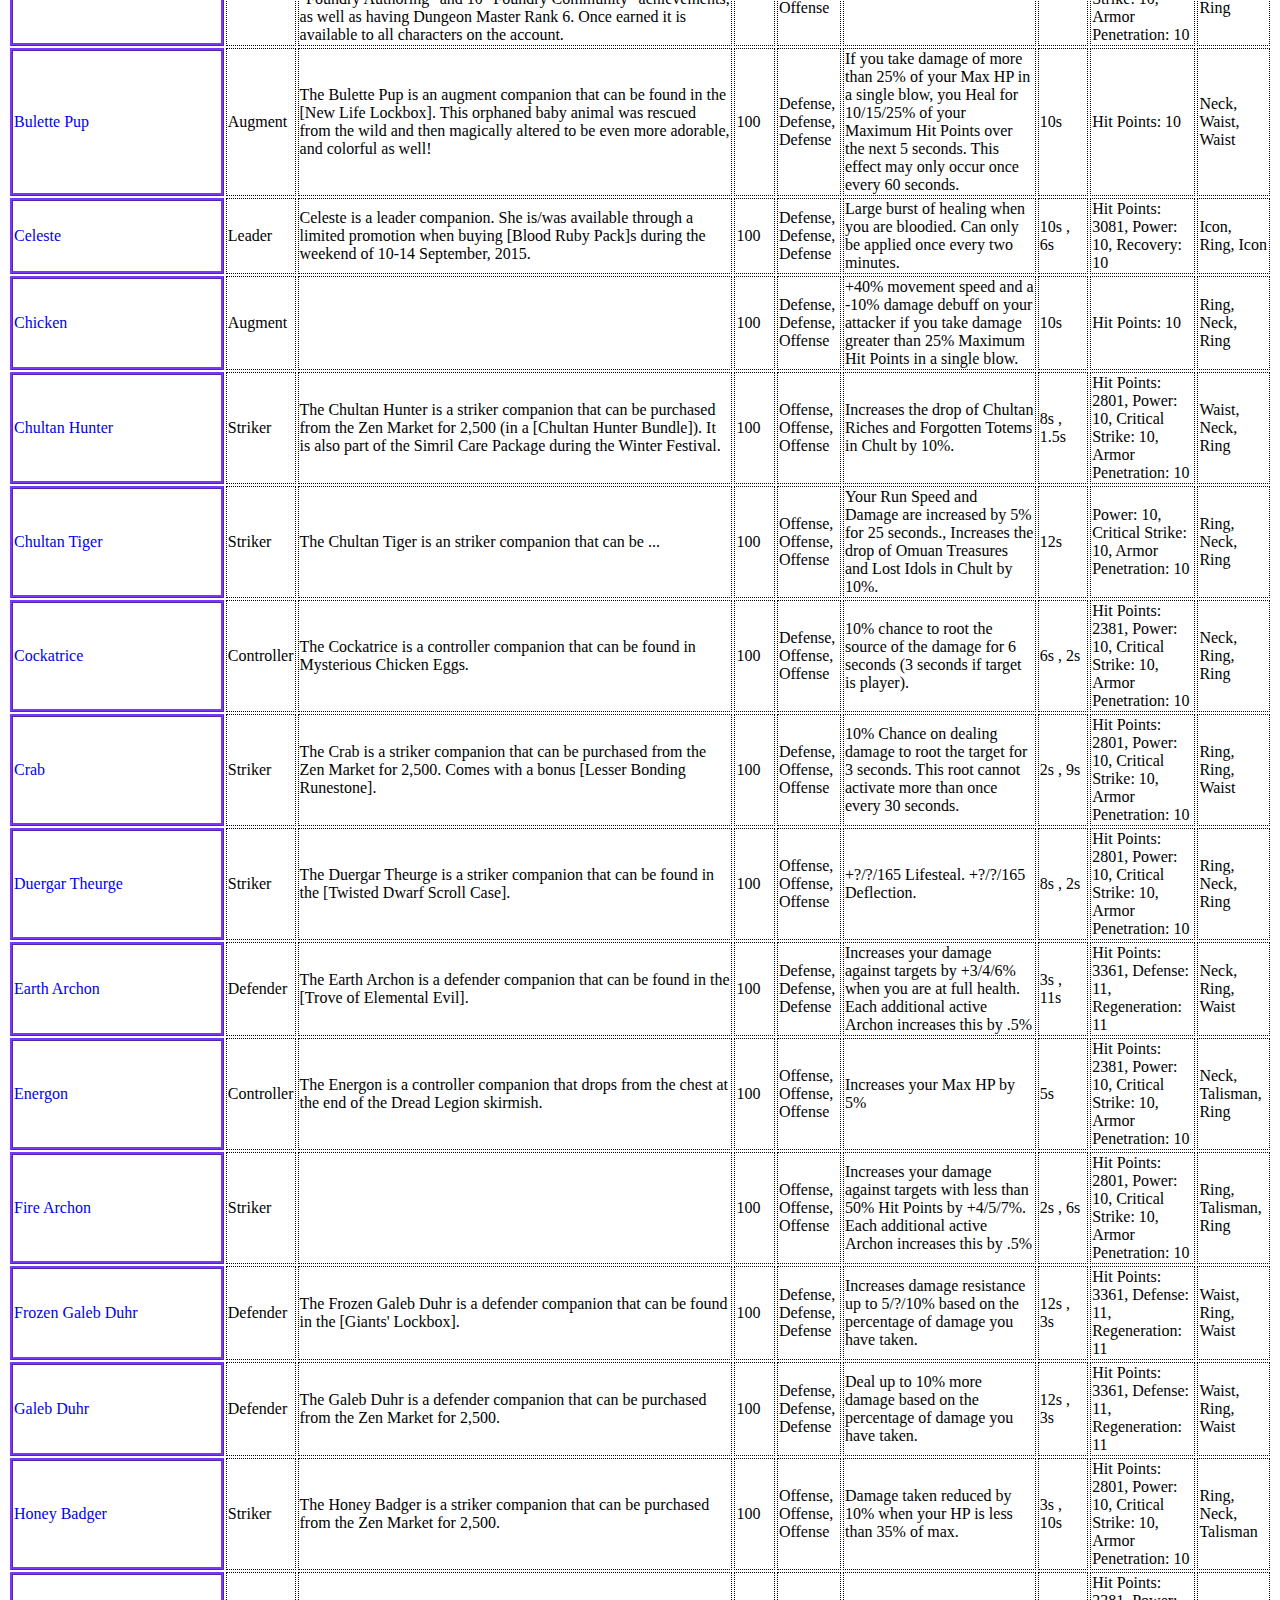
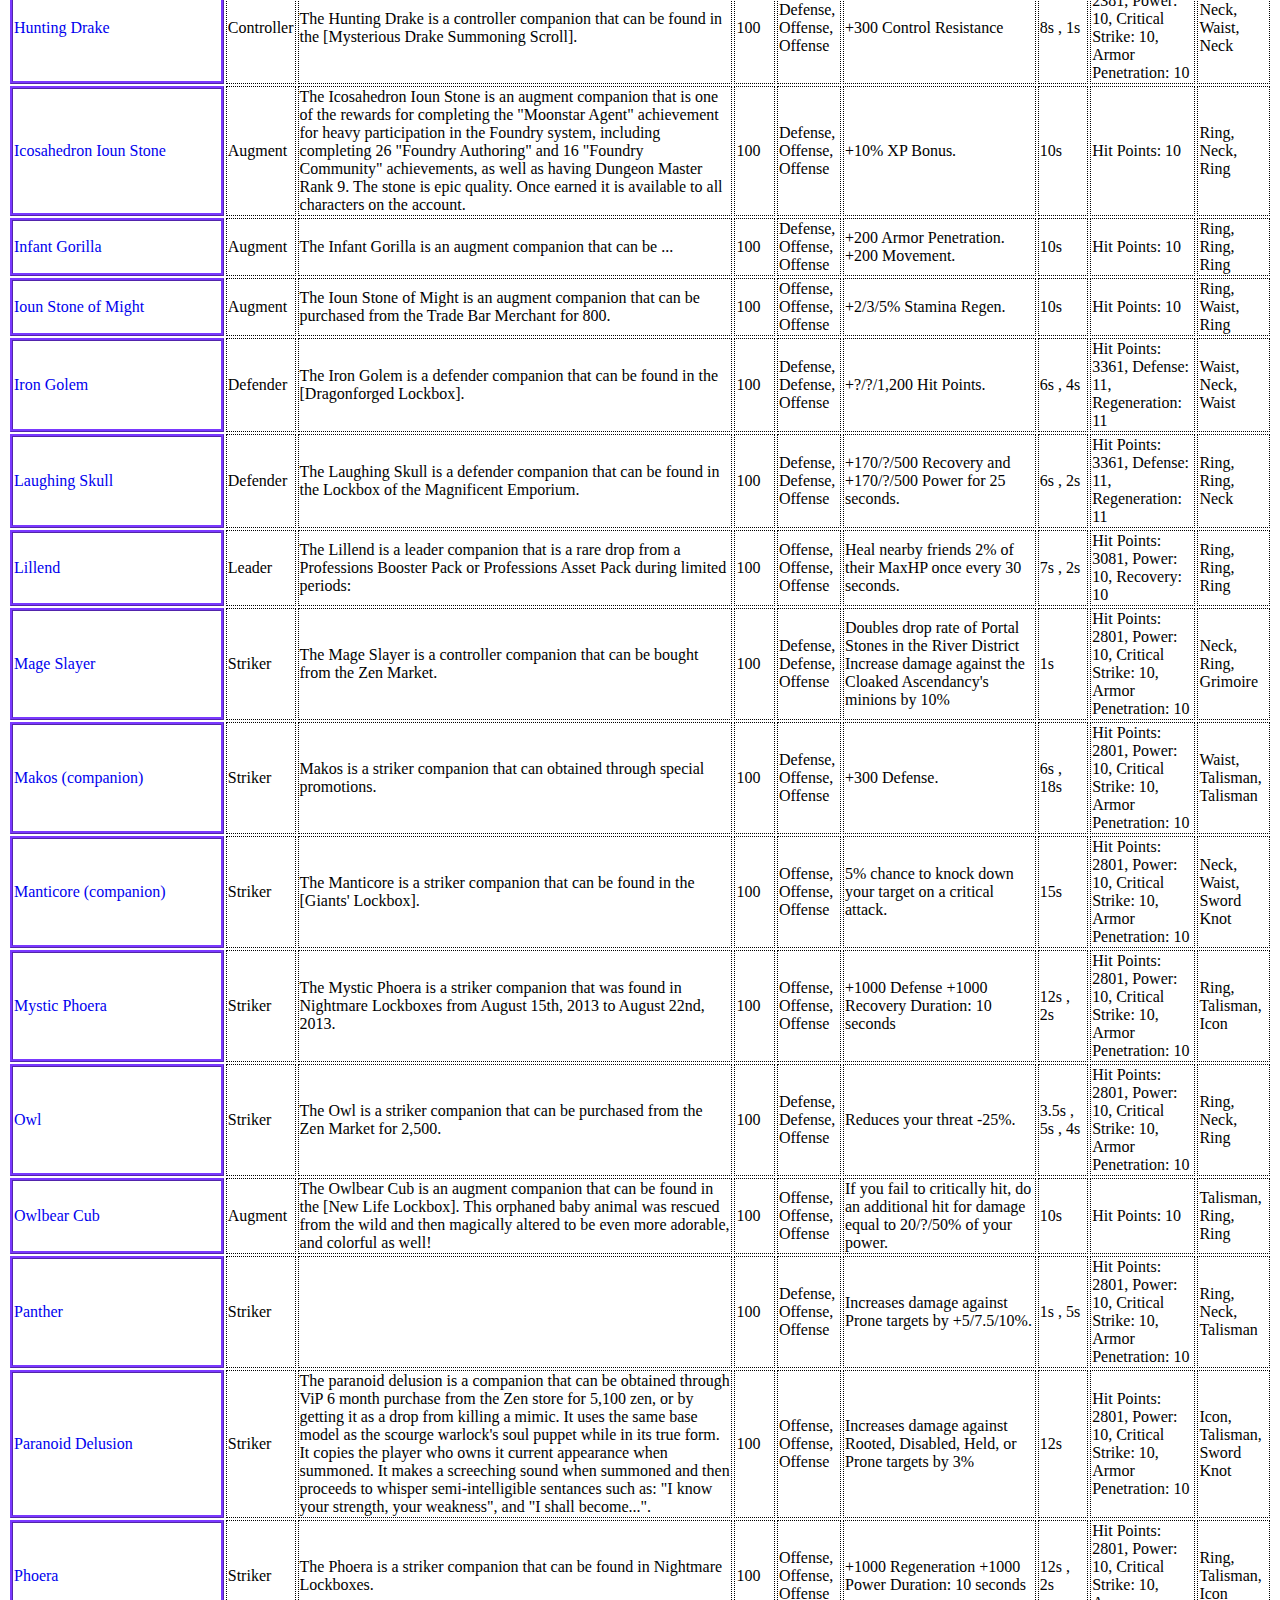
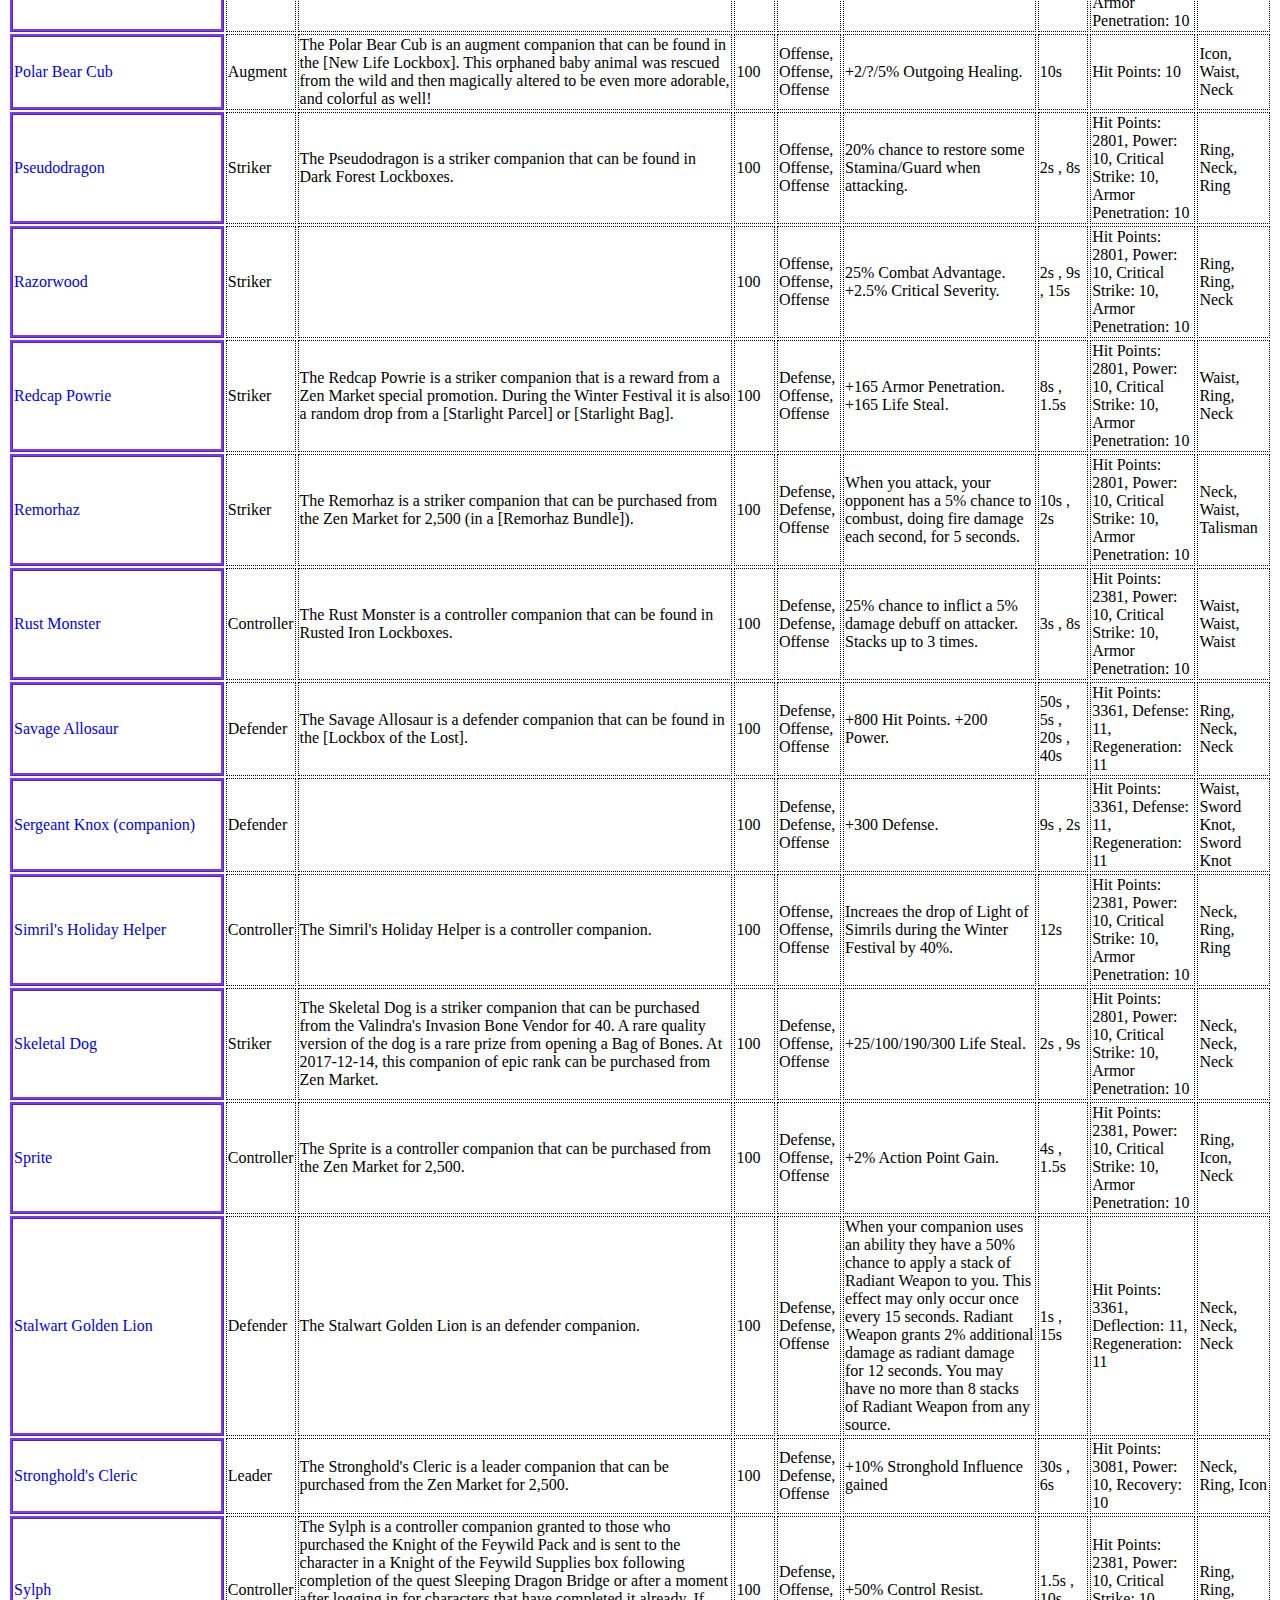
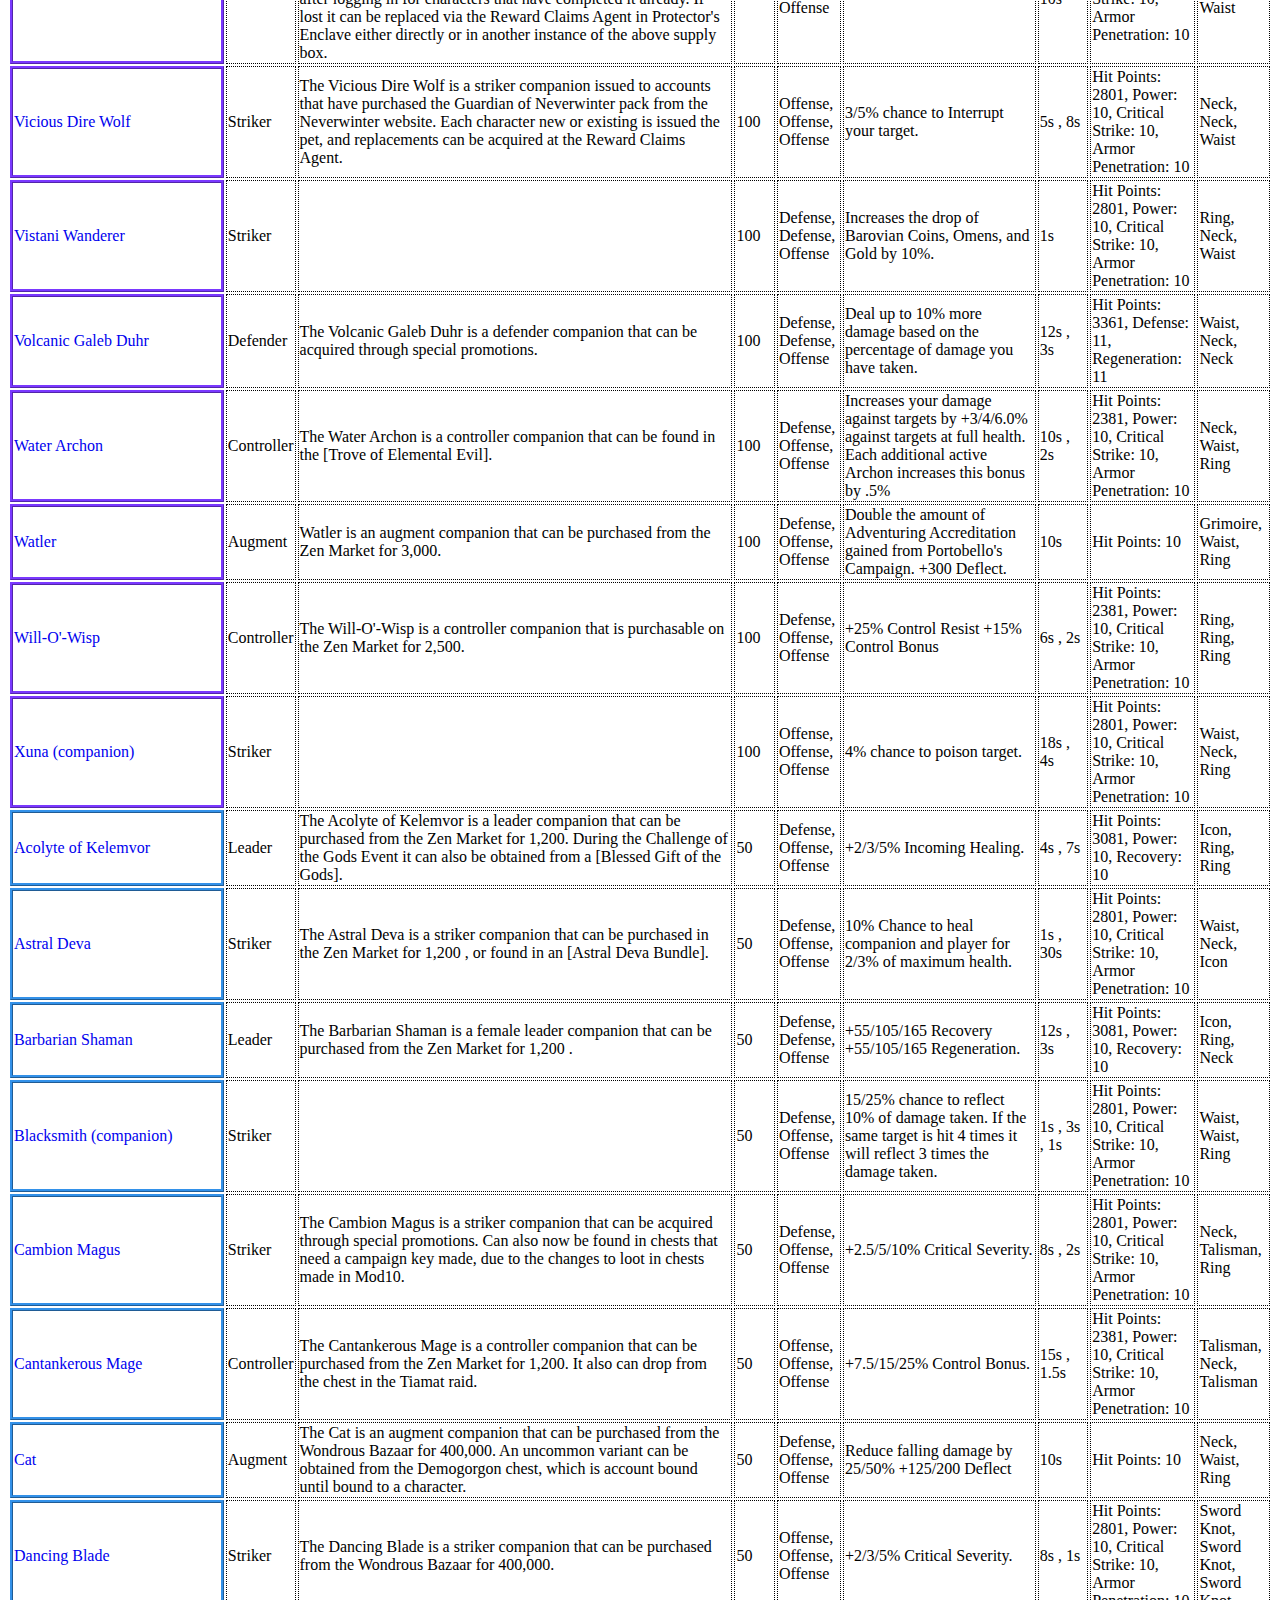
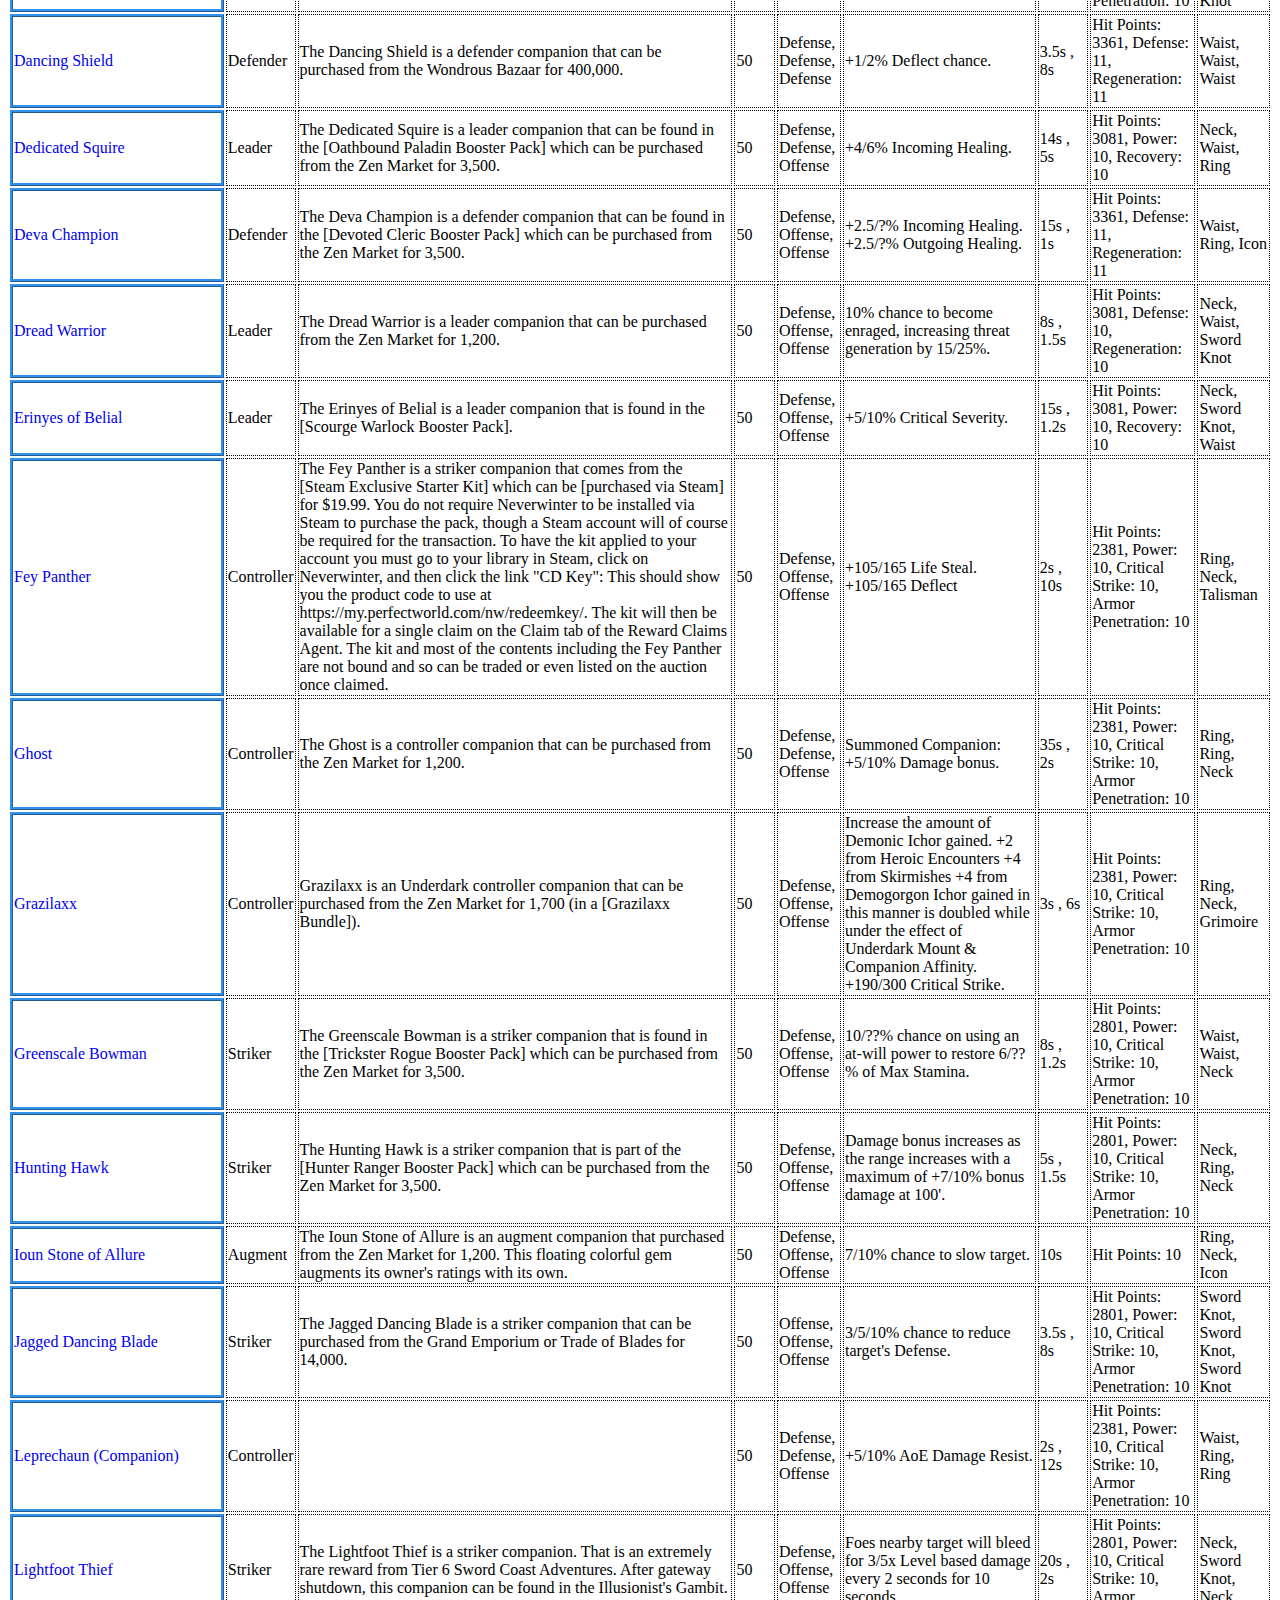
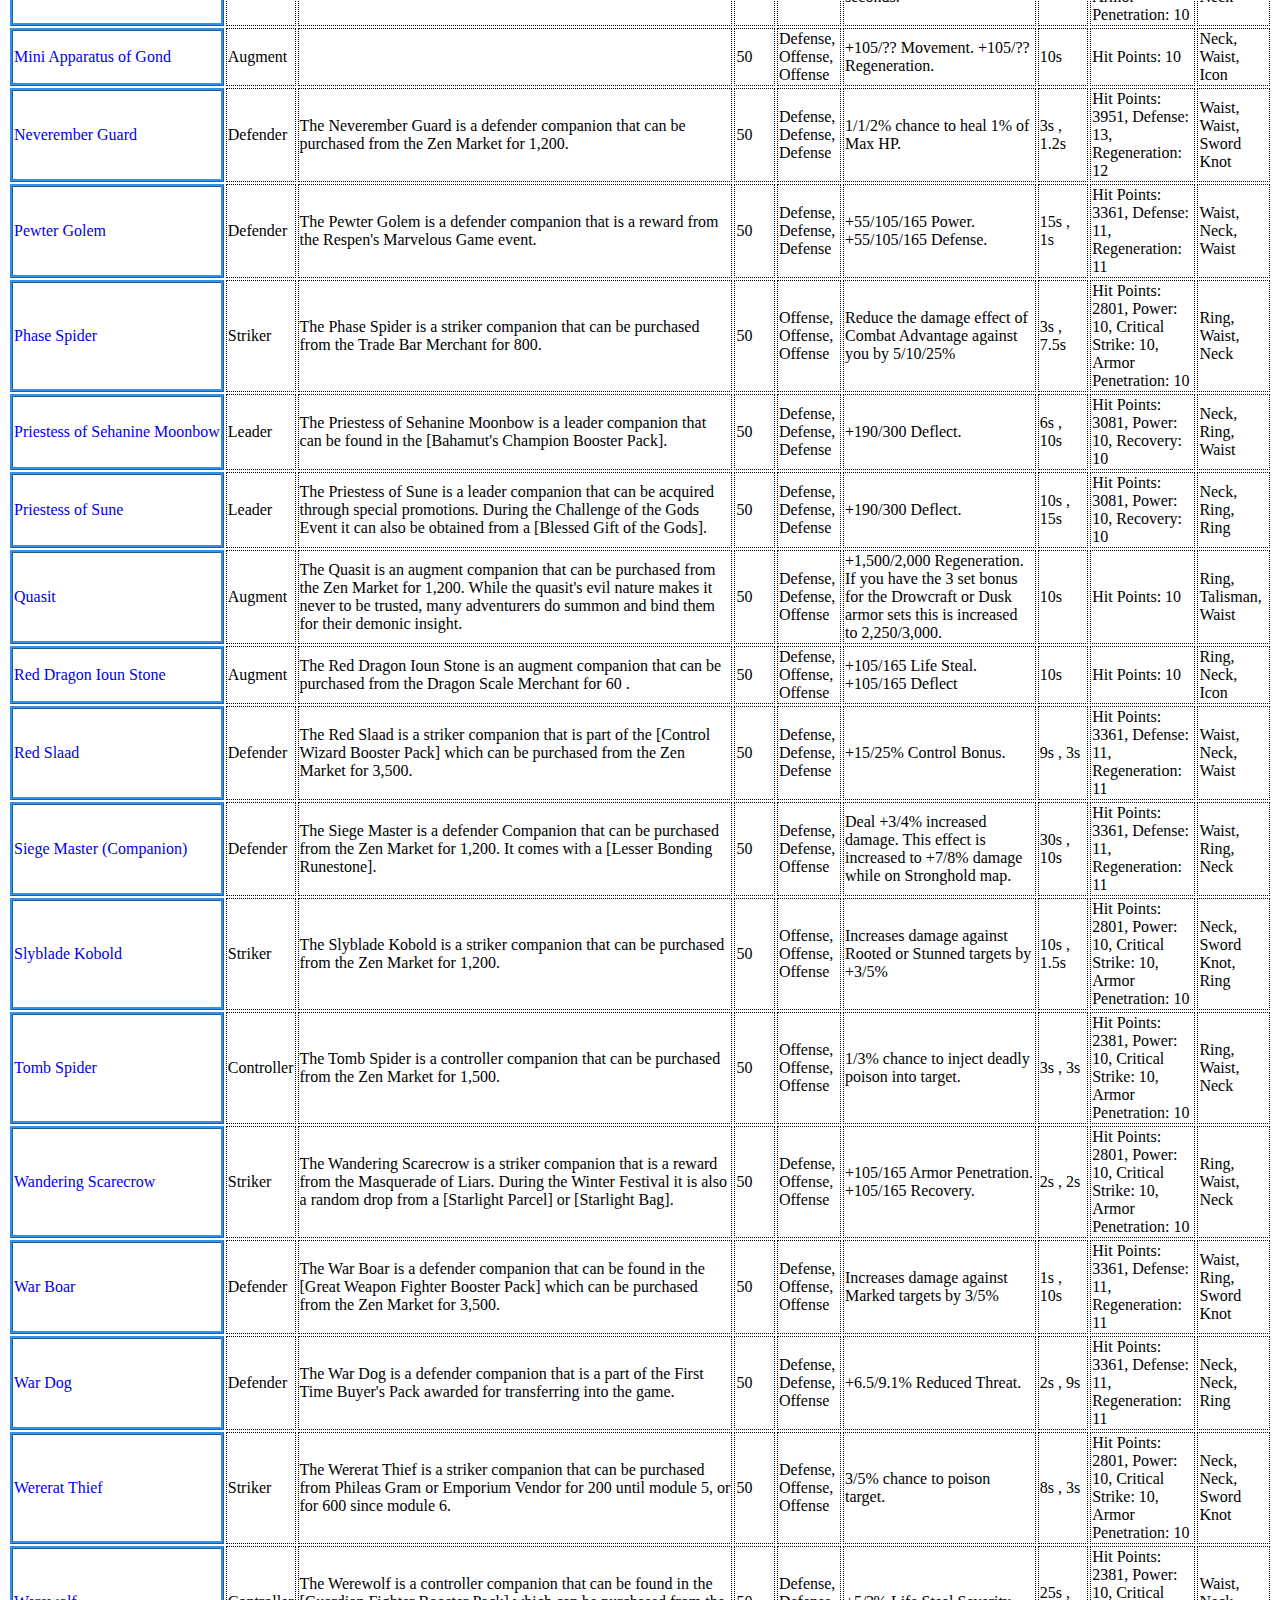
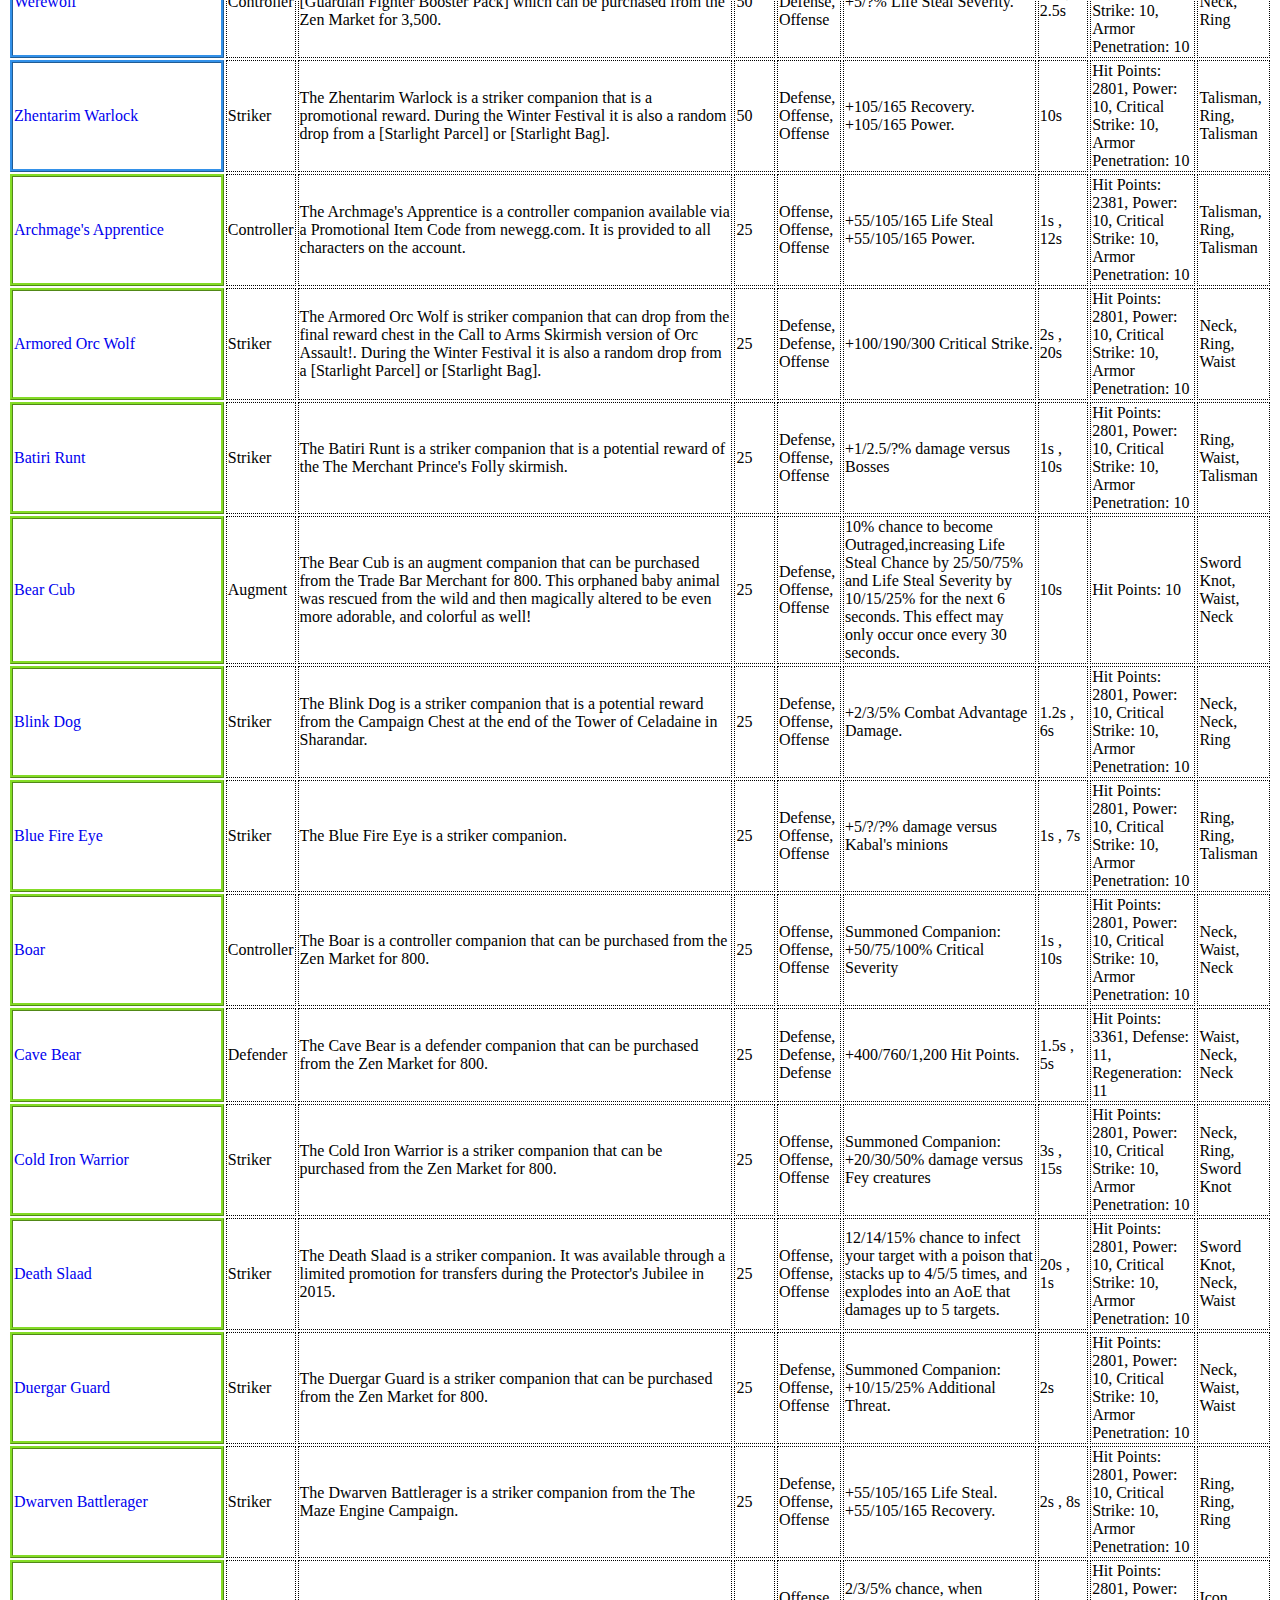
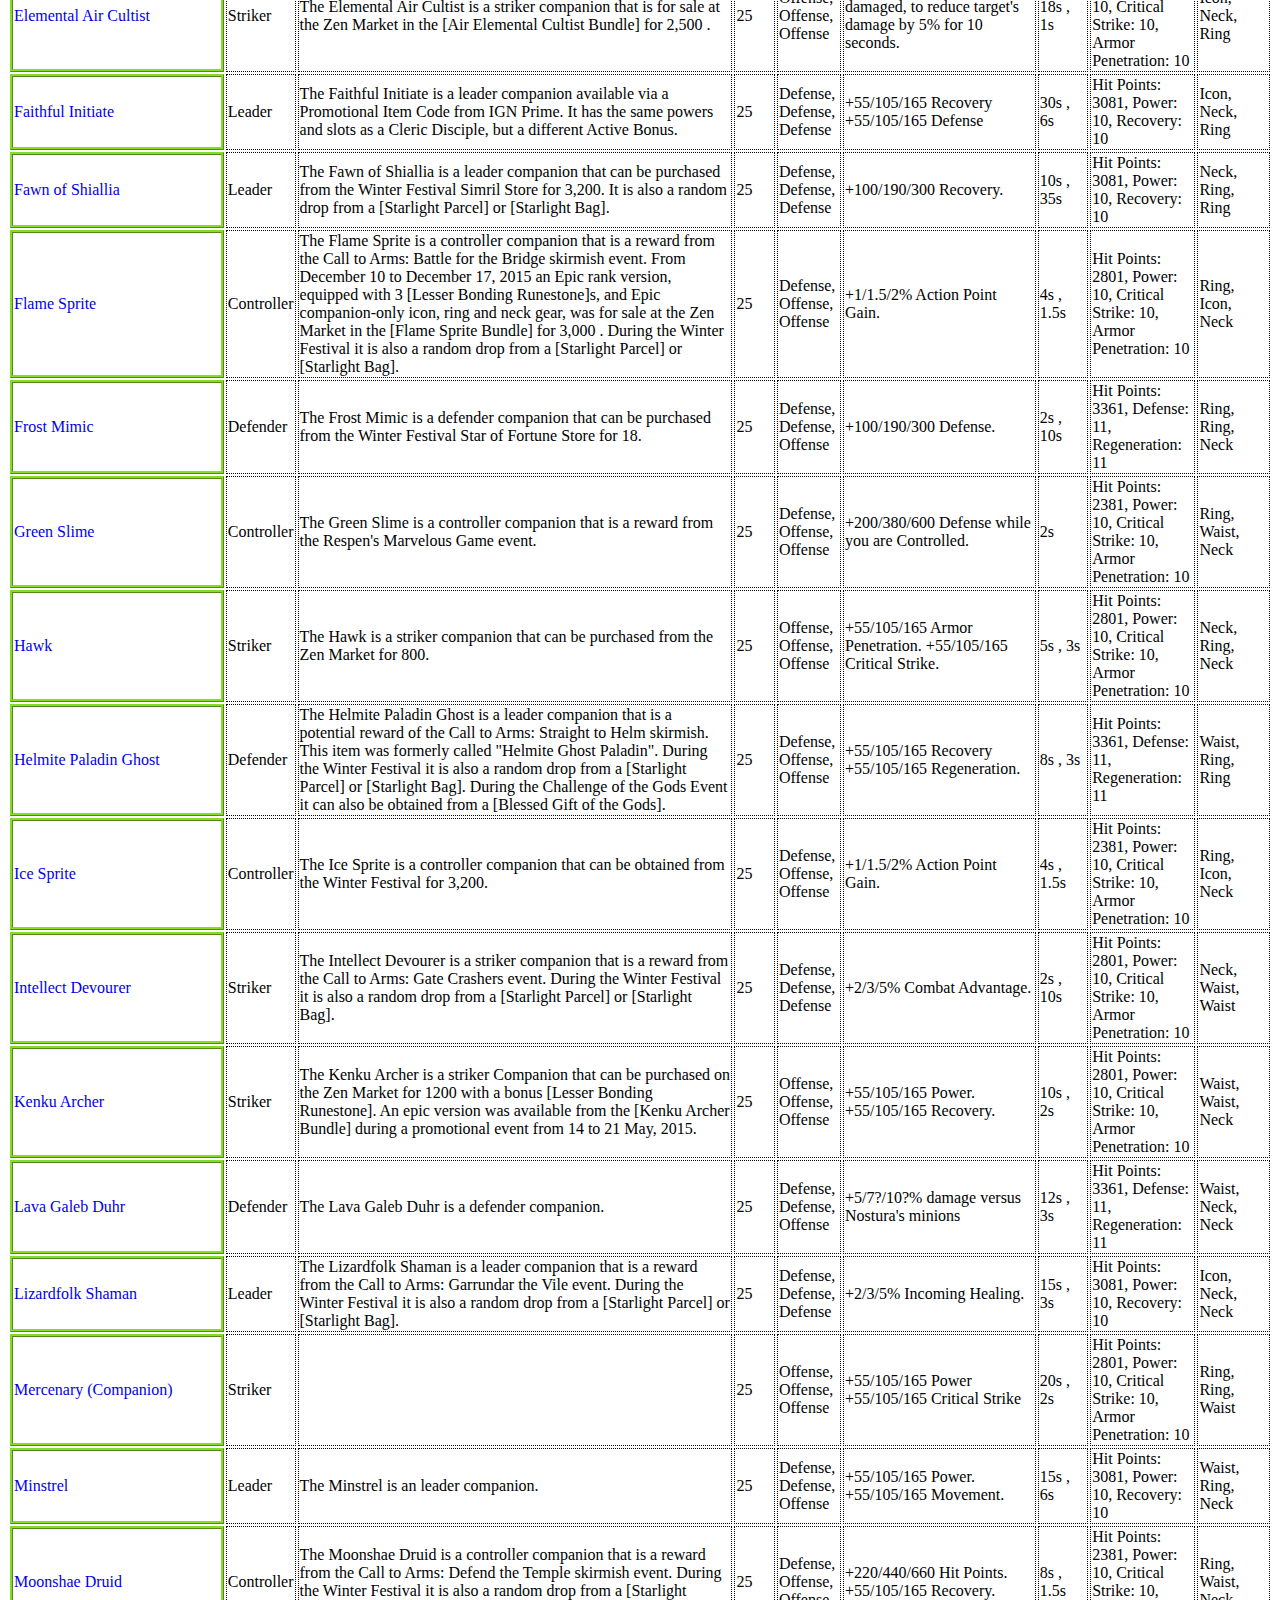
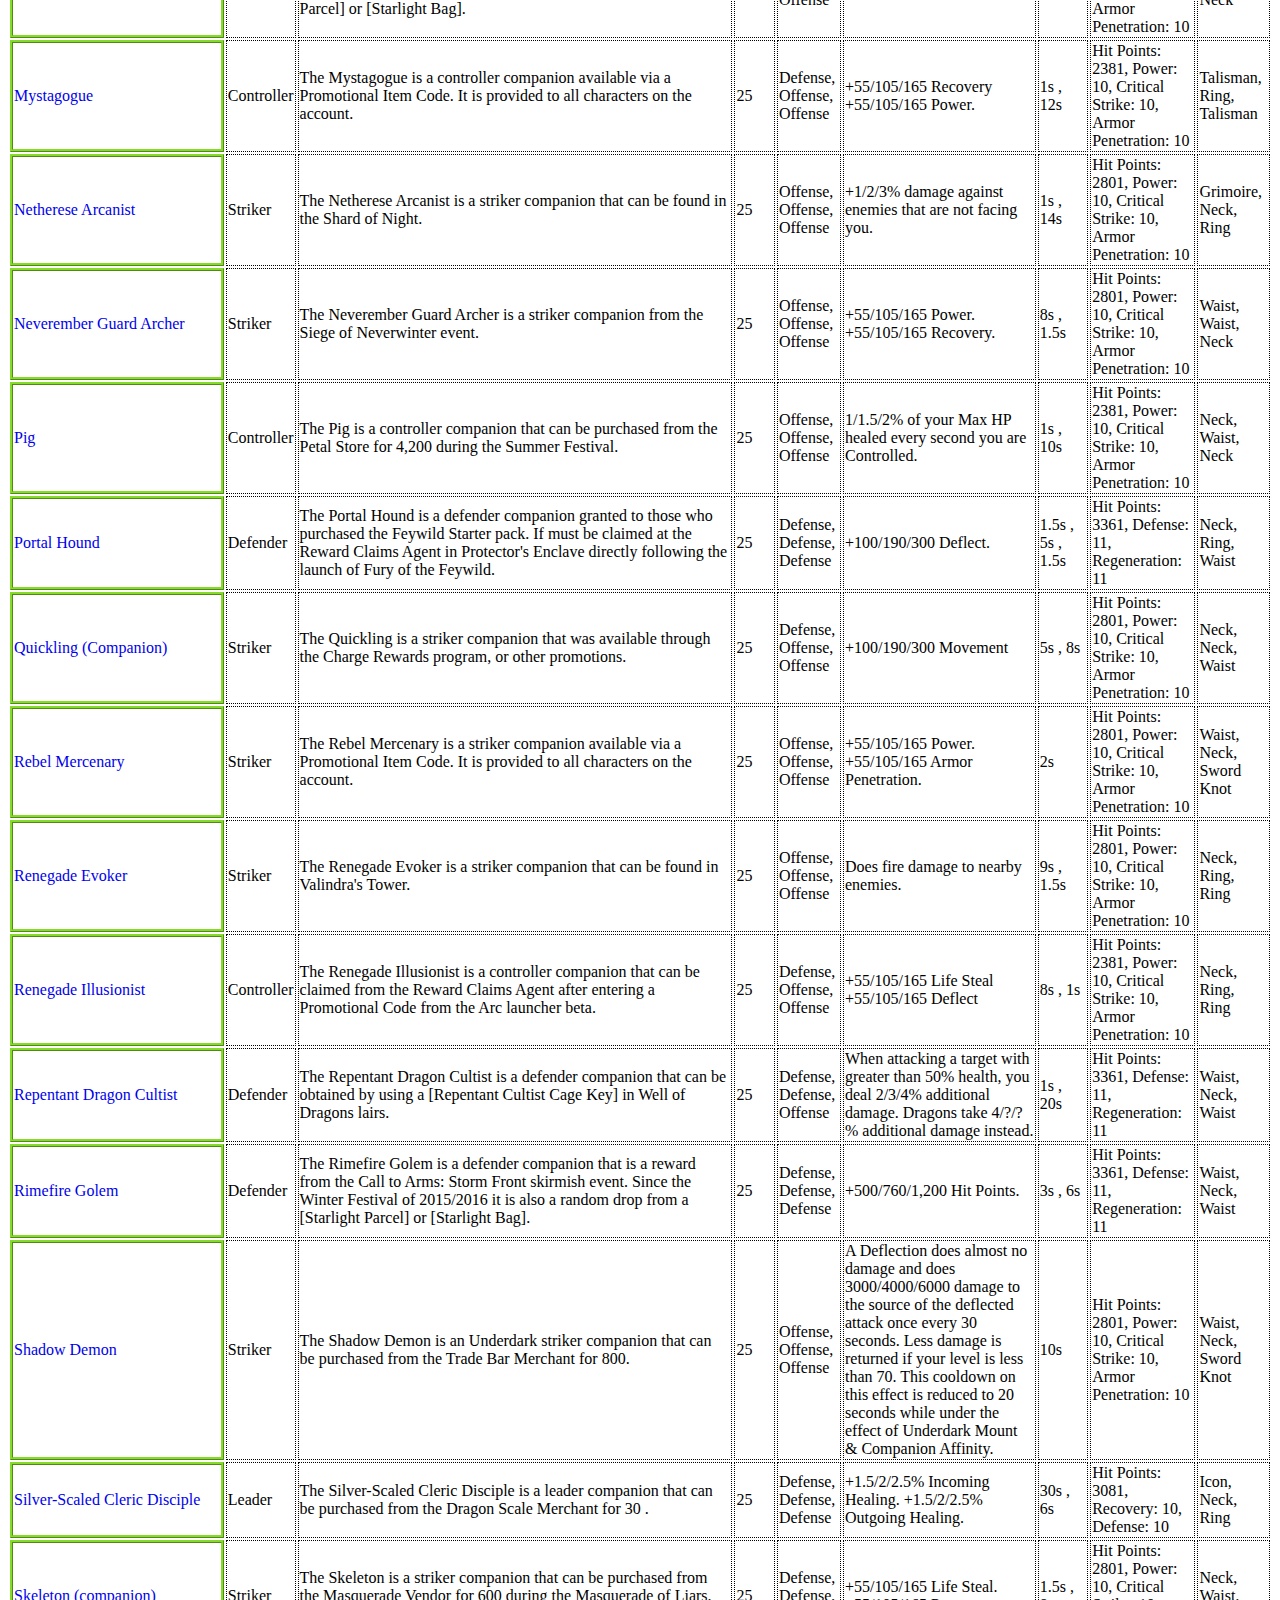
==== commit 987e99ed: "anniversary update" ====
--- a/companions/index.html
+++ b/companions/index.html
@@ -2,9 +2,9 @@
 <html lang="en">
 <head>
     <meta charset="UTF-8">
-    <title>Neverwinter Companions - Updated 6/2/2018</title>
+    <title>Neverwinter Companions - Updated 6/20/2018</title>
     <script>
-        var sLastUpdated = "6/2/2018";
+        var sLastUpdated = "6/20/2018";
     </script>
     <link rel="stylesheet" type="text/css" href="../Shared.css">
     <script src="companions.js"></script>
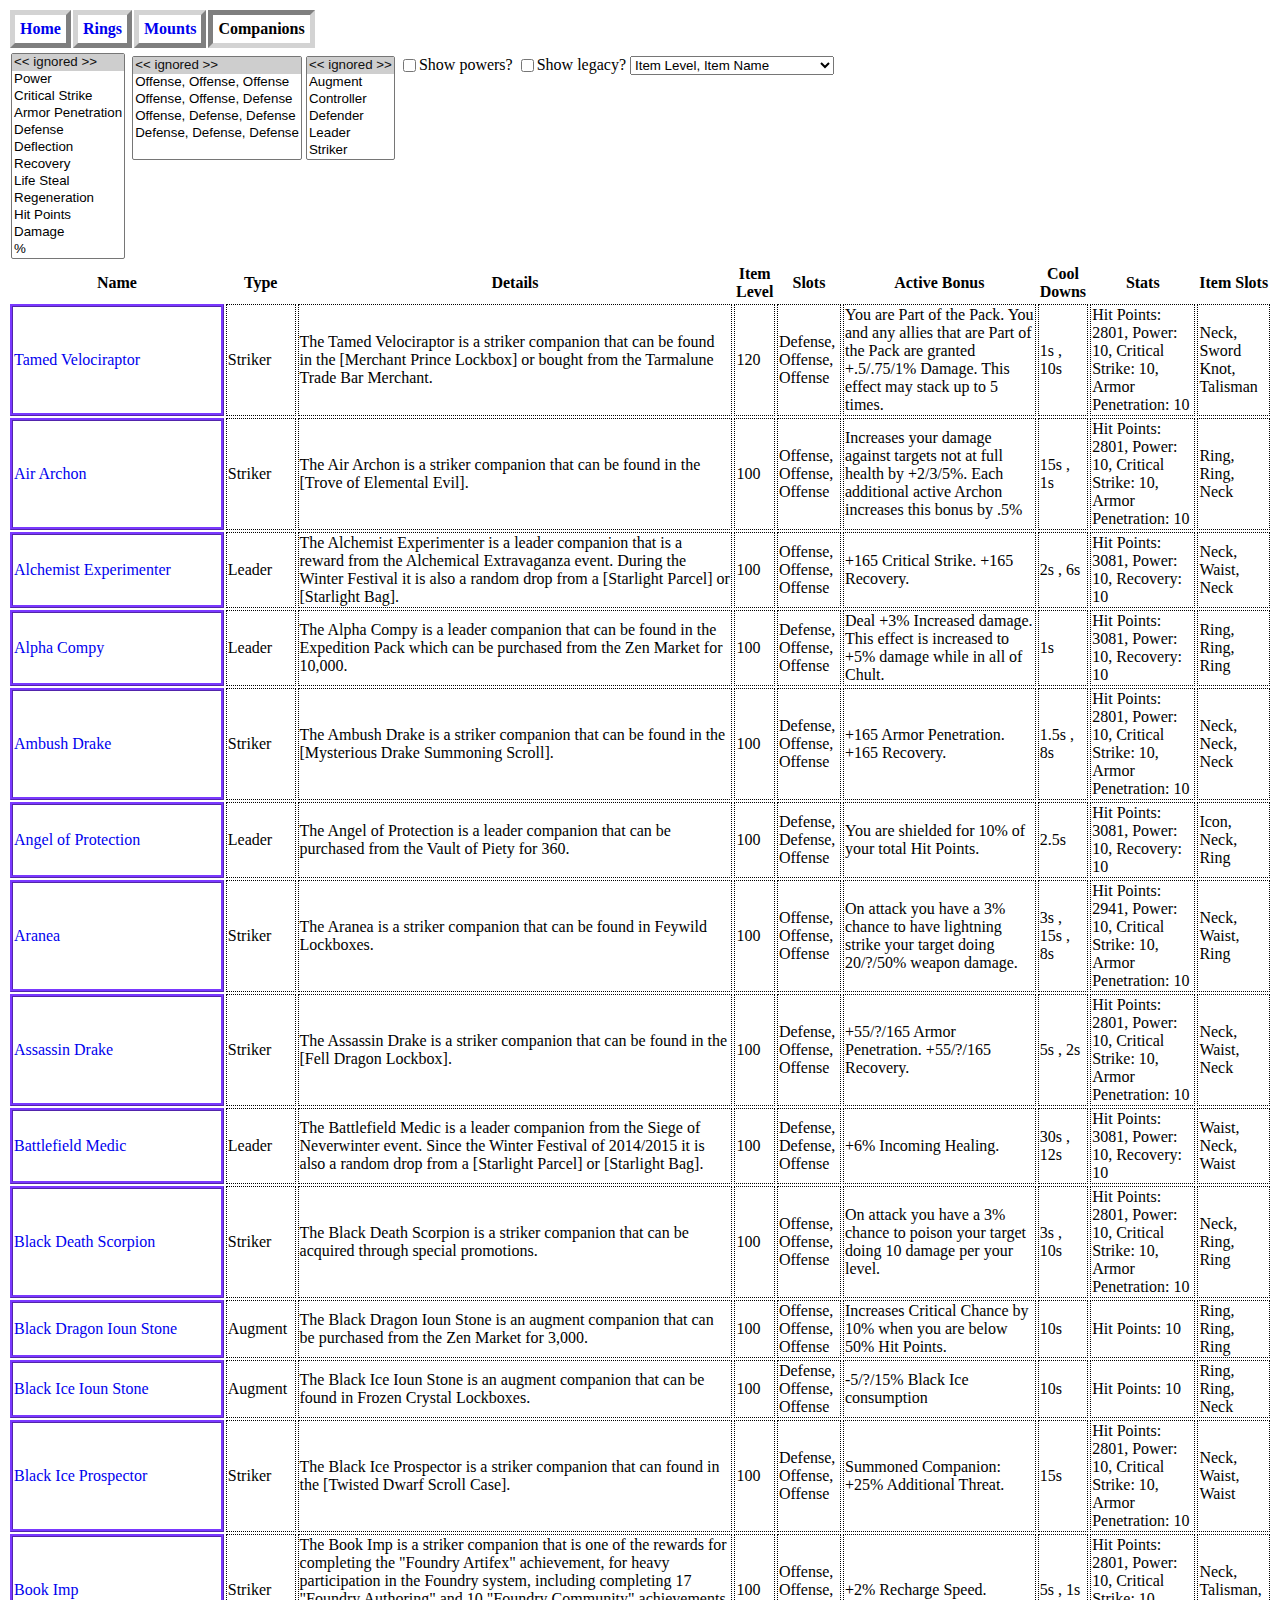
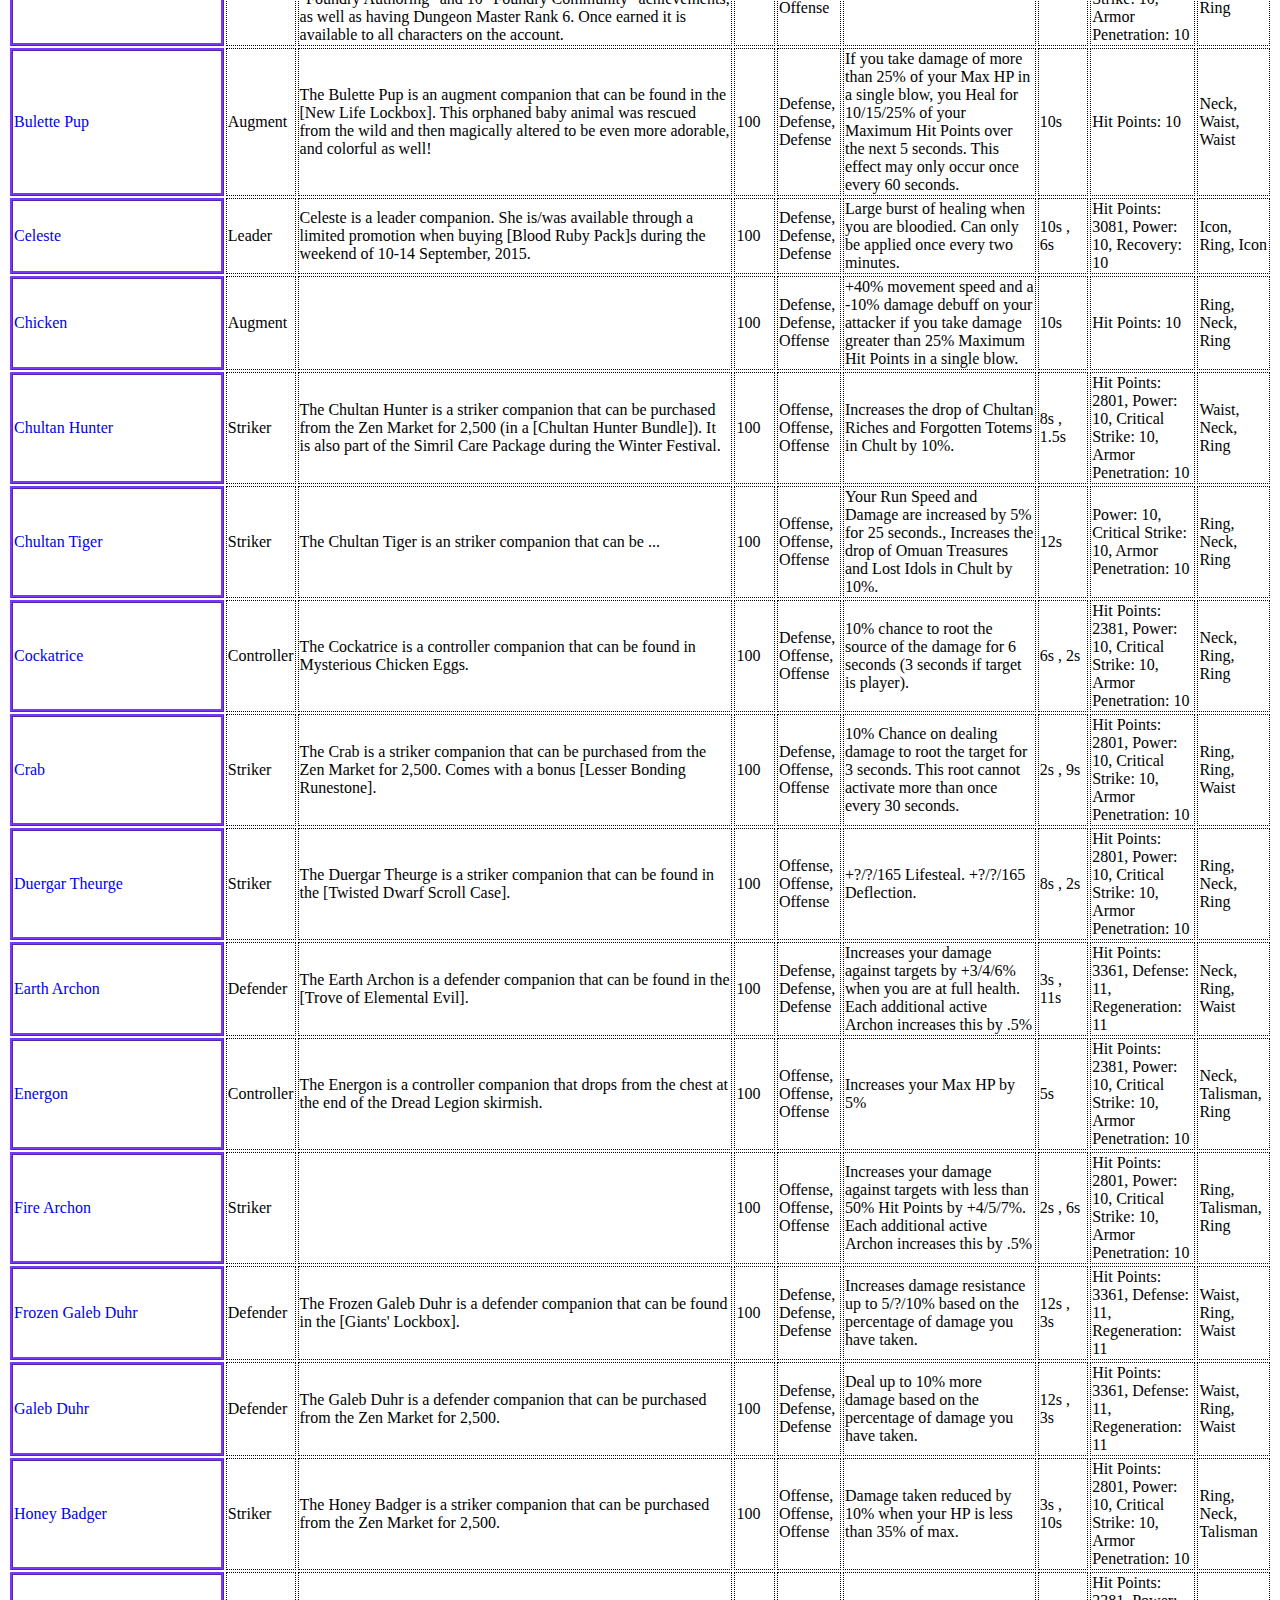
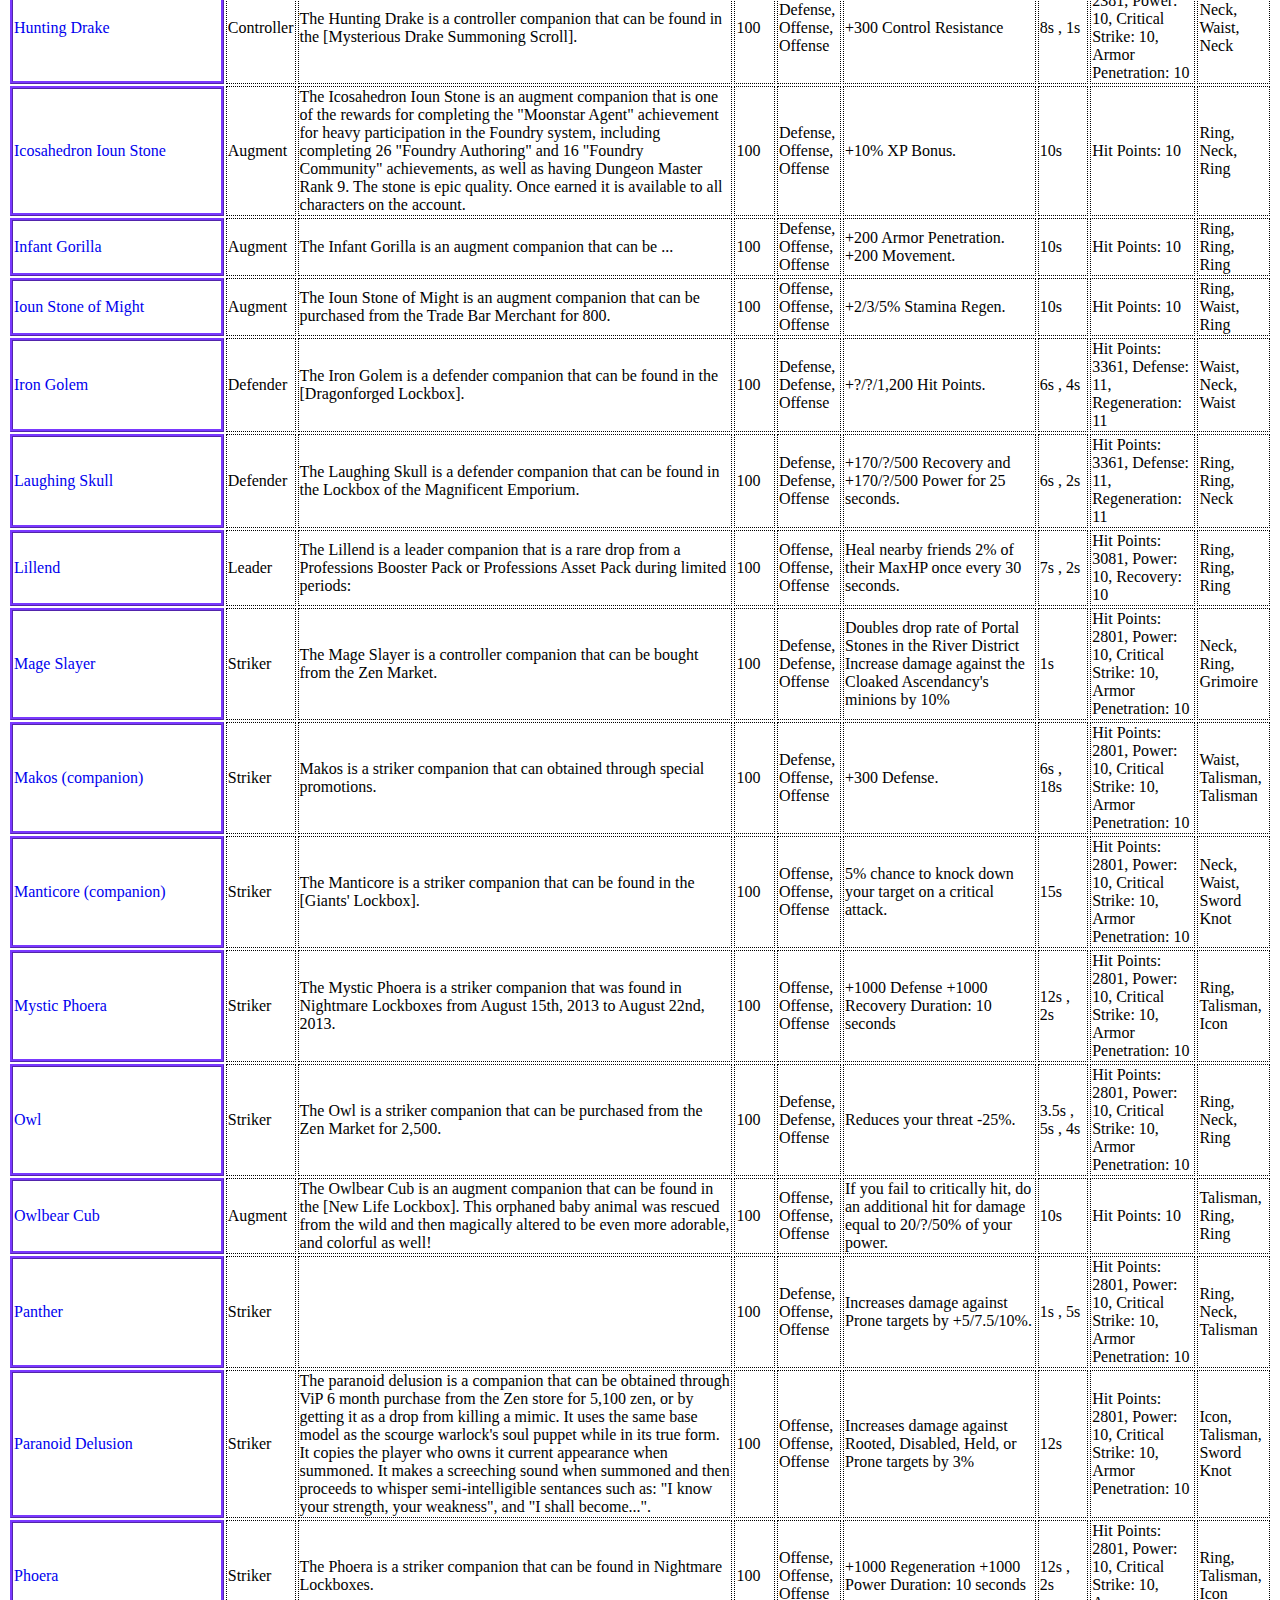
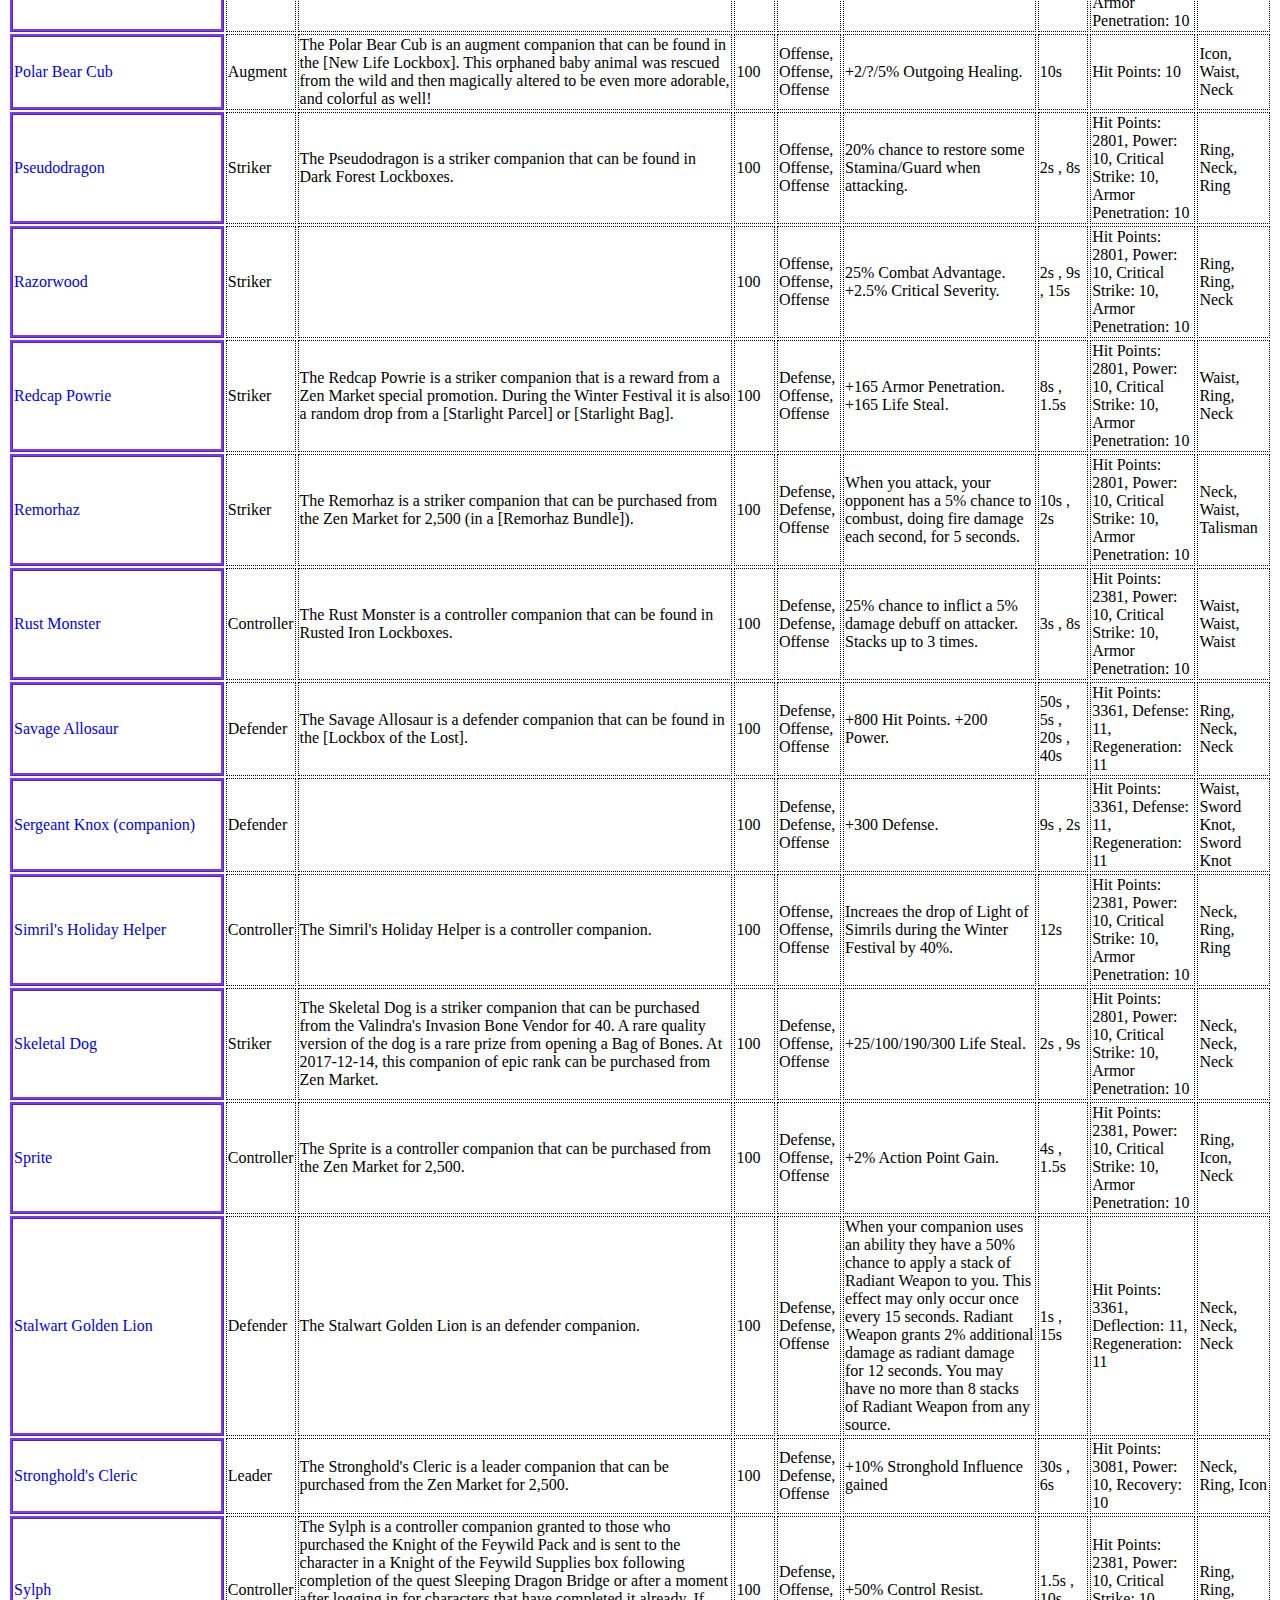
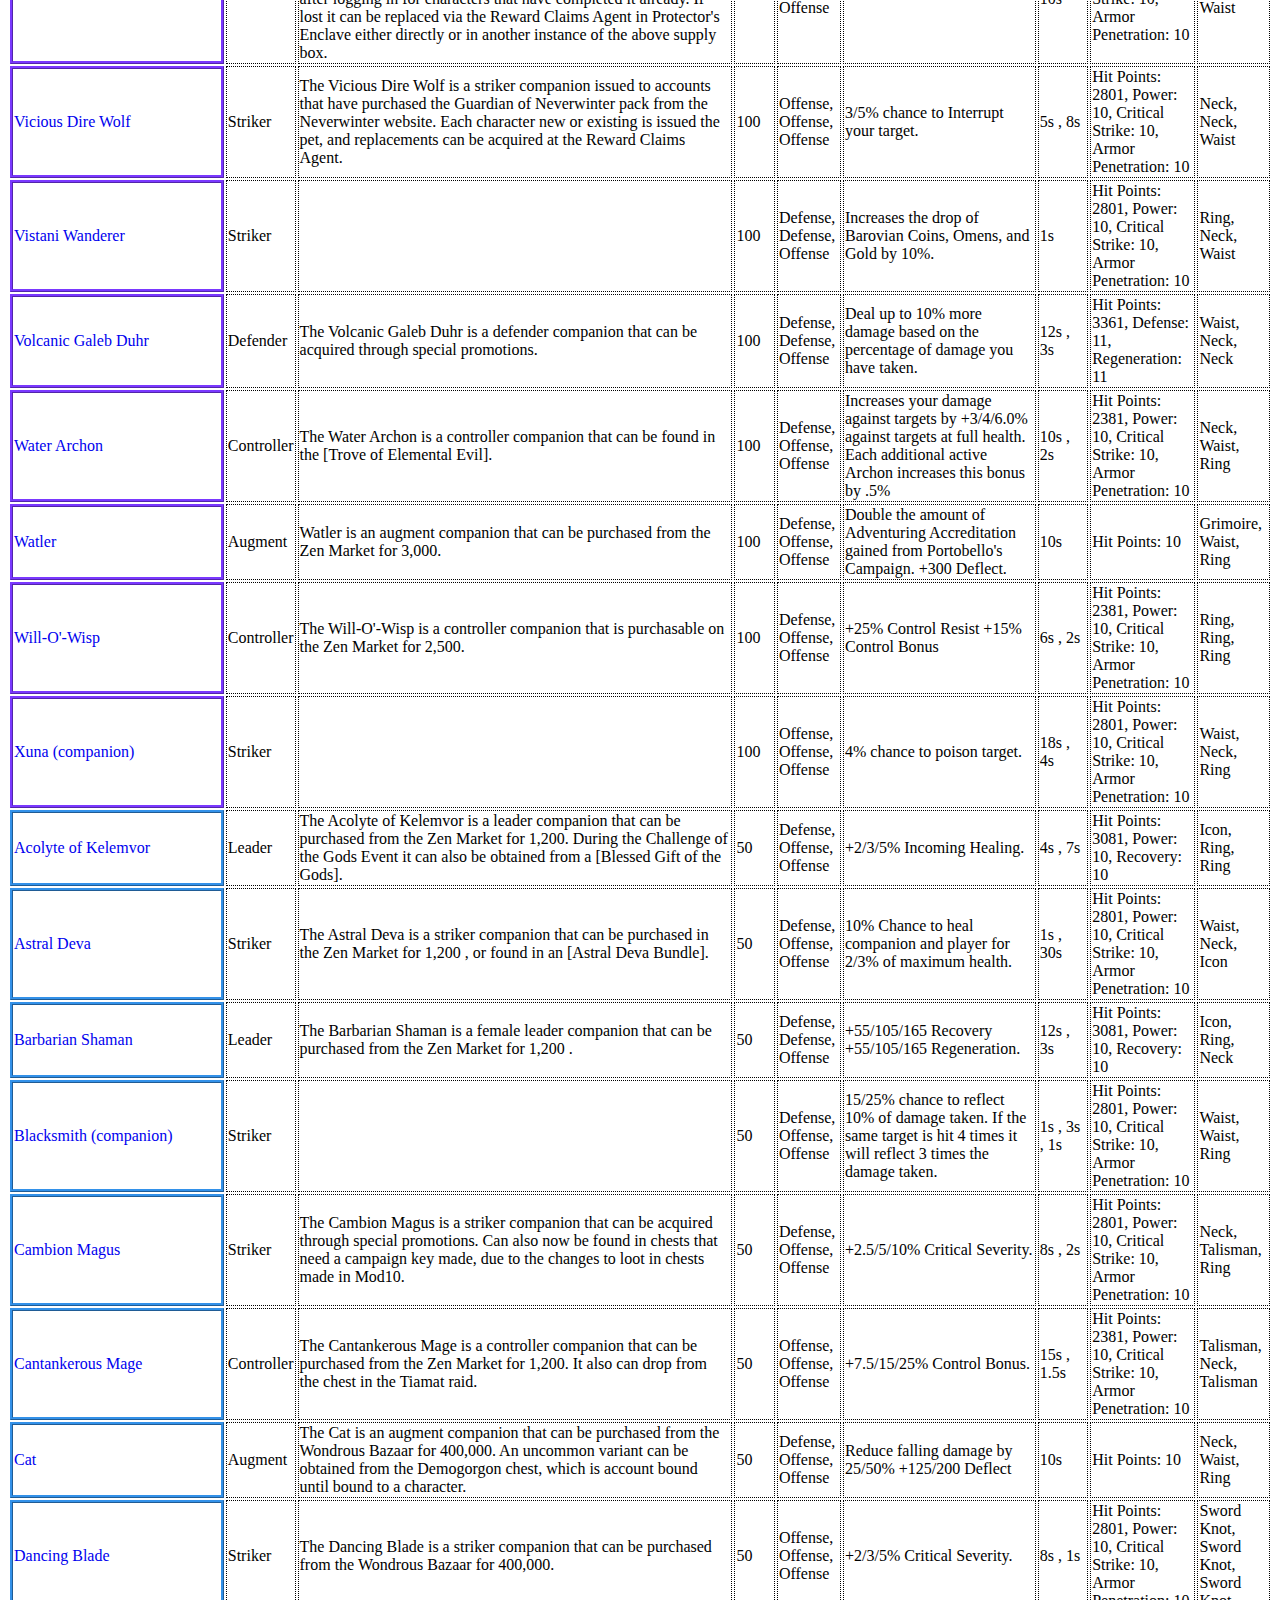
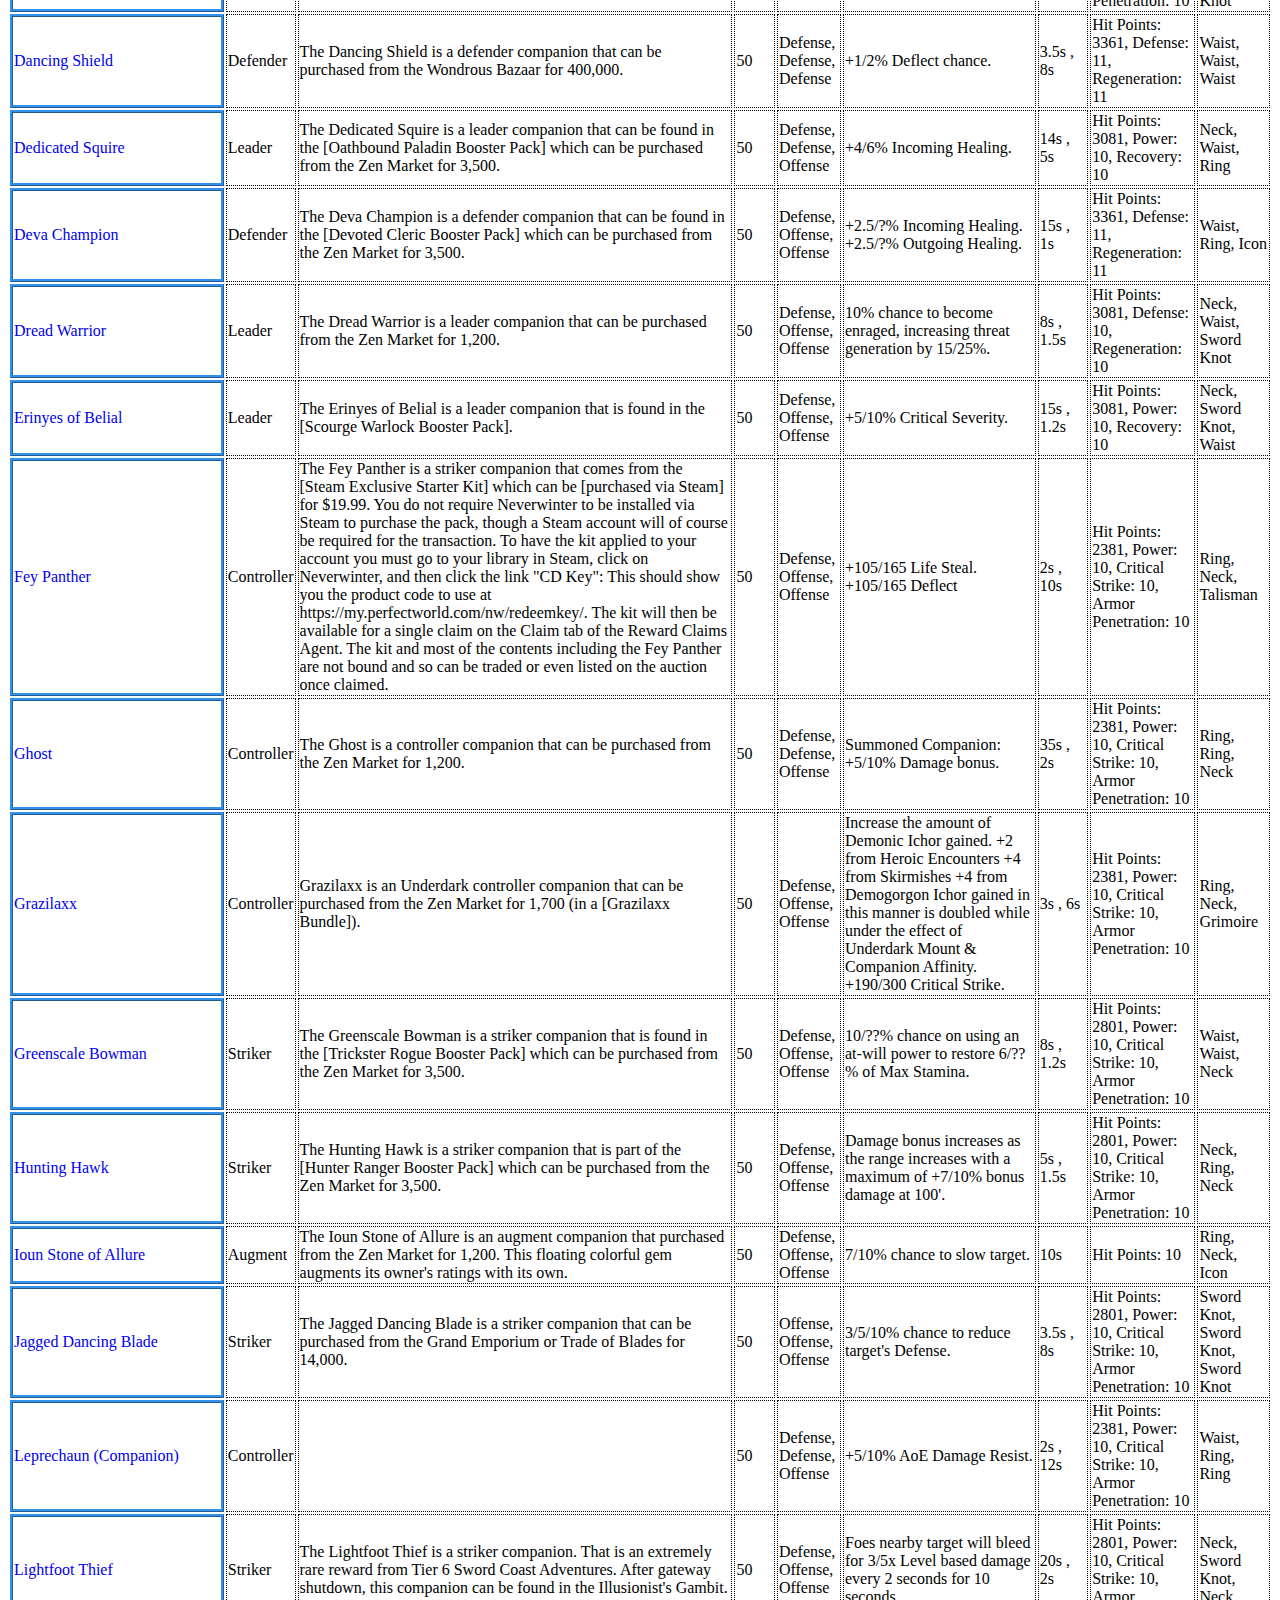
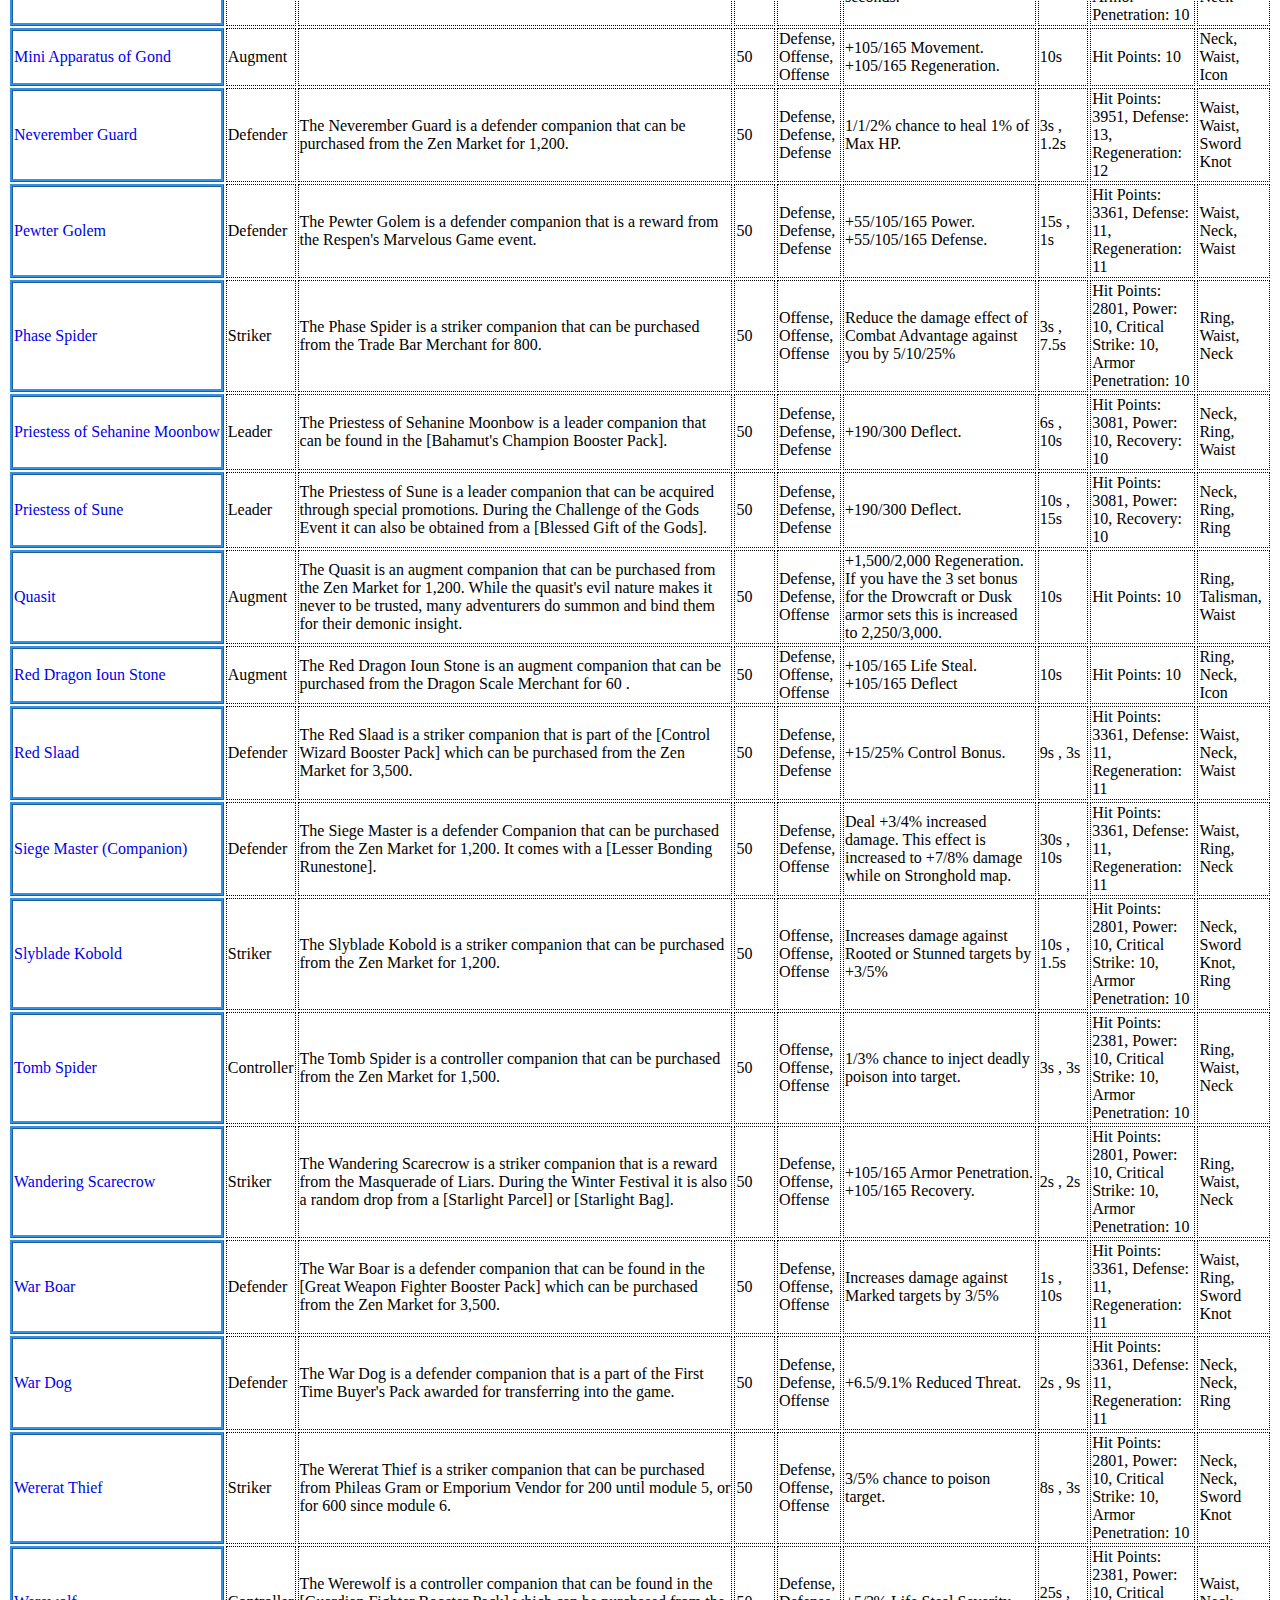
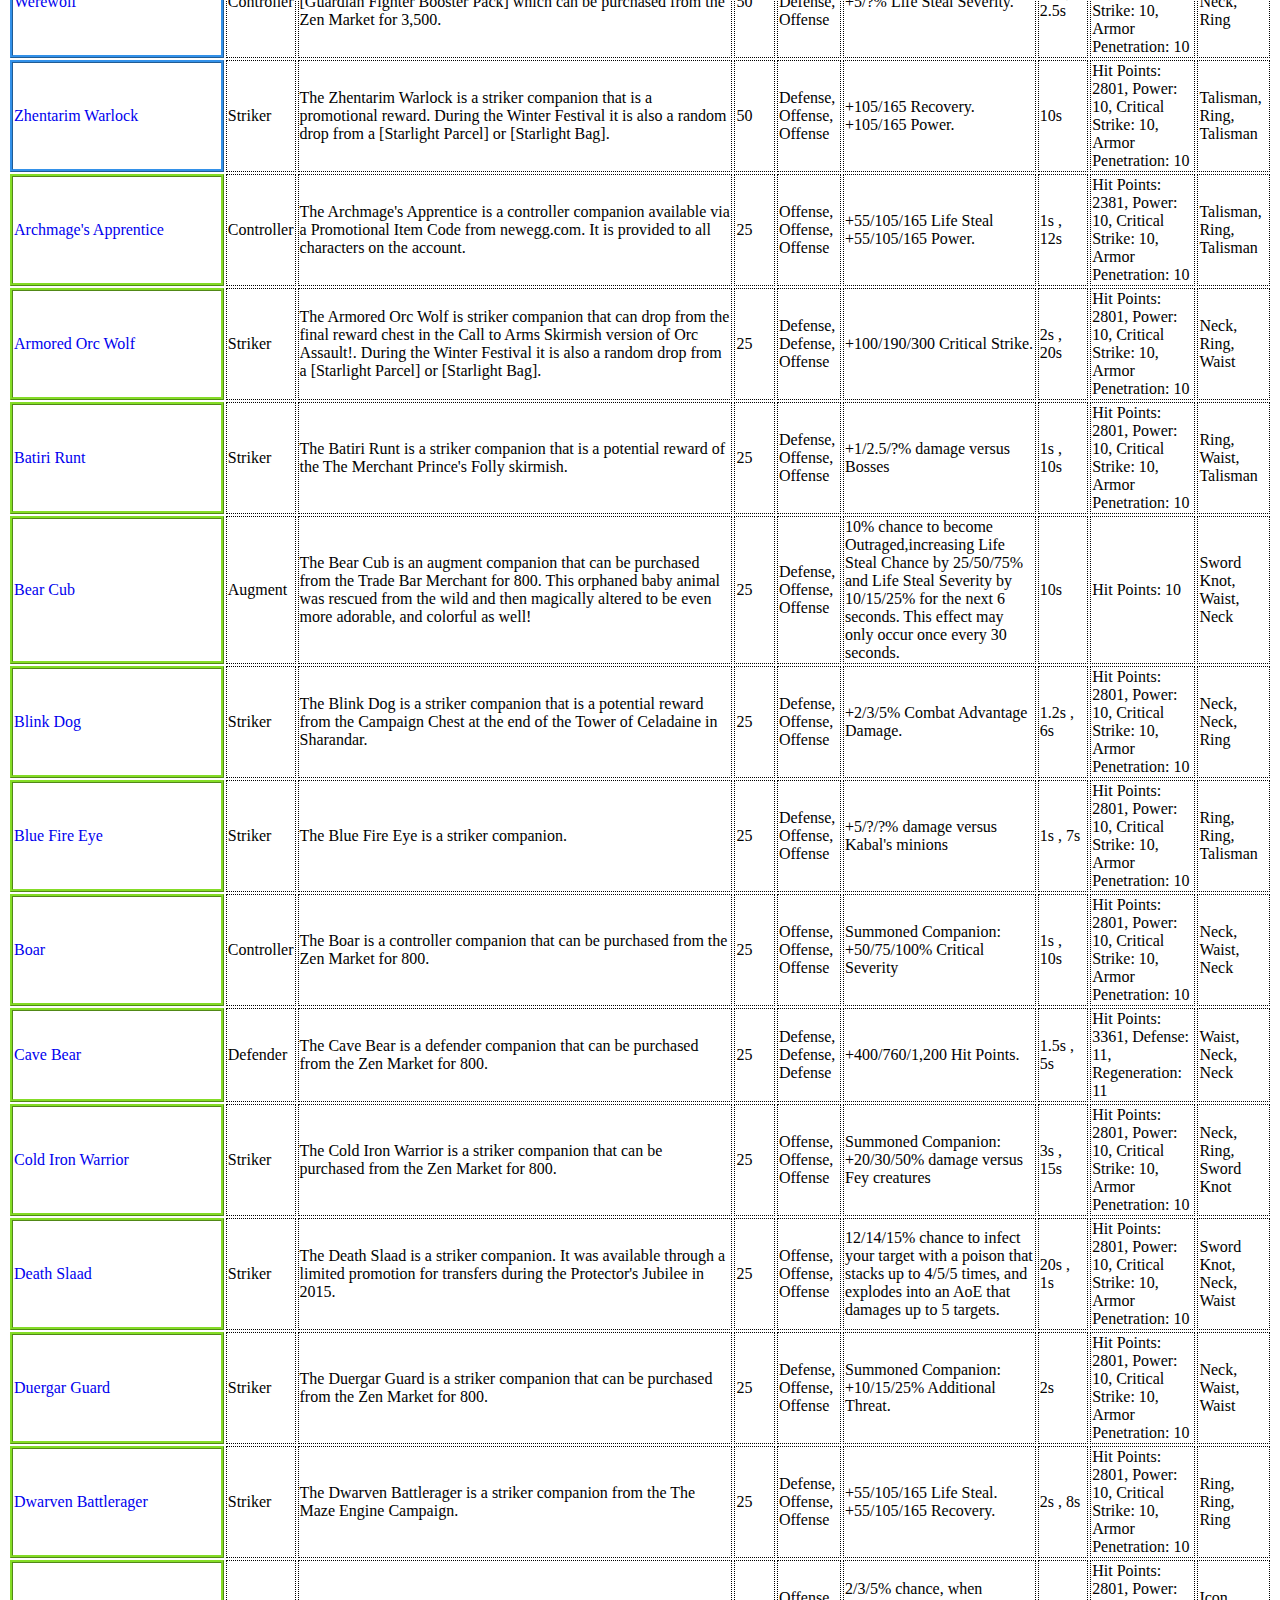
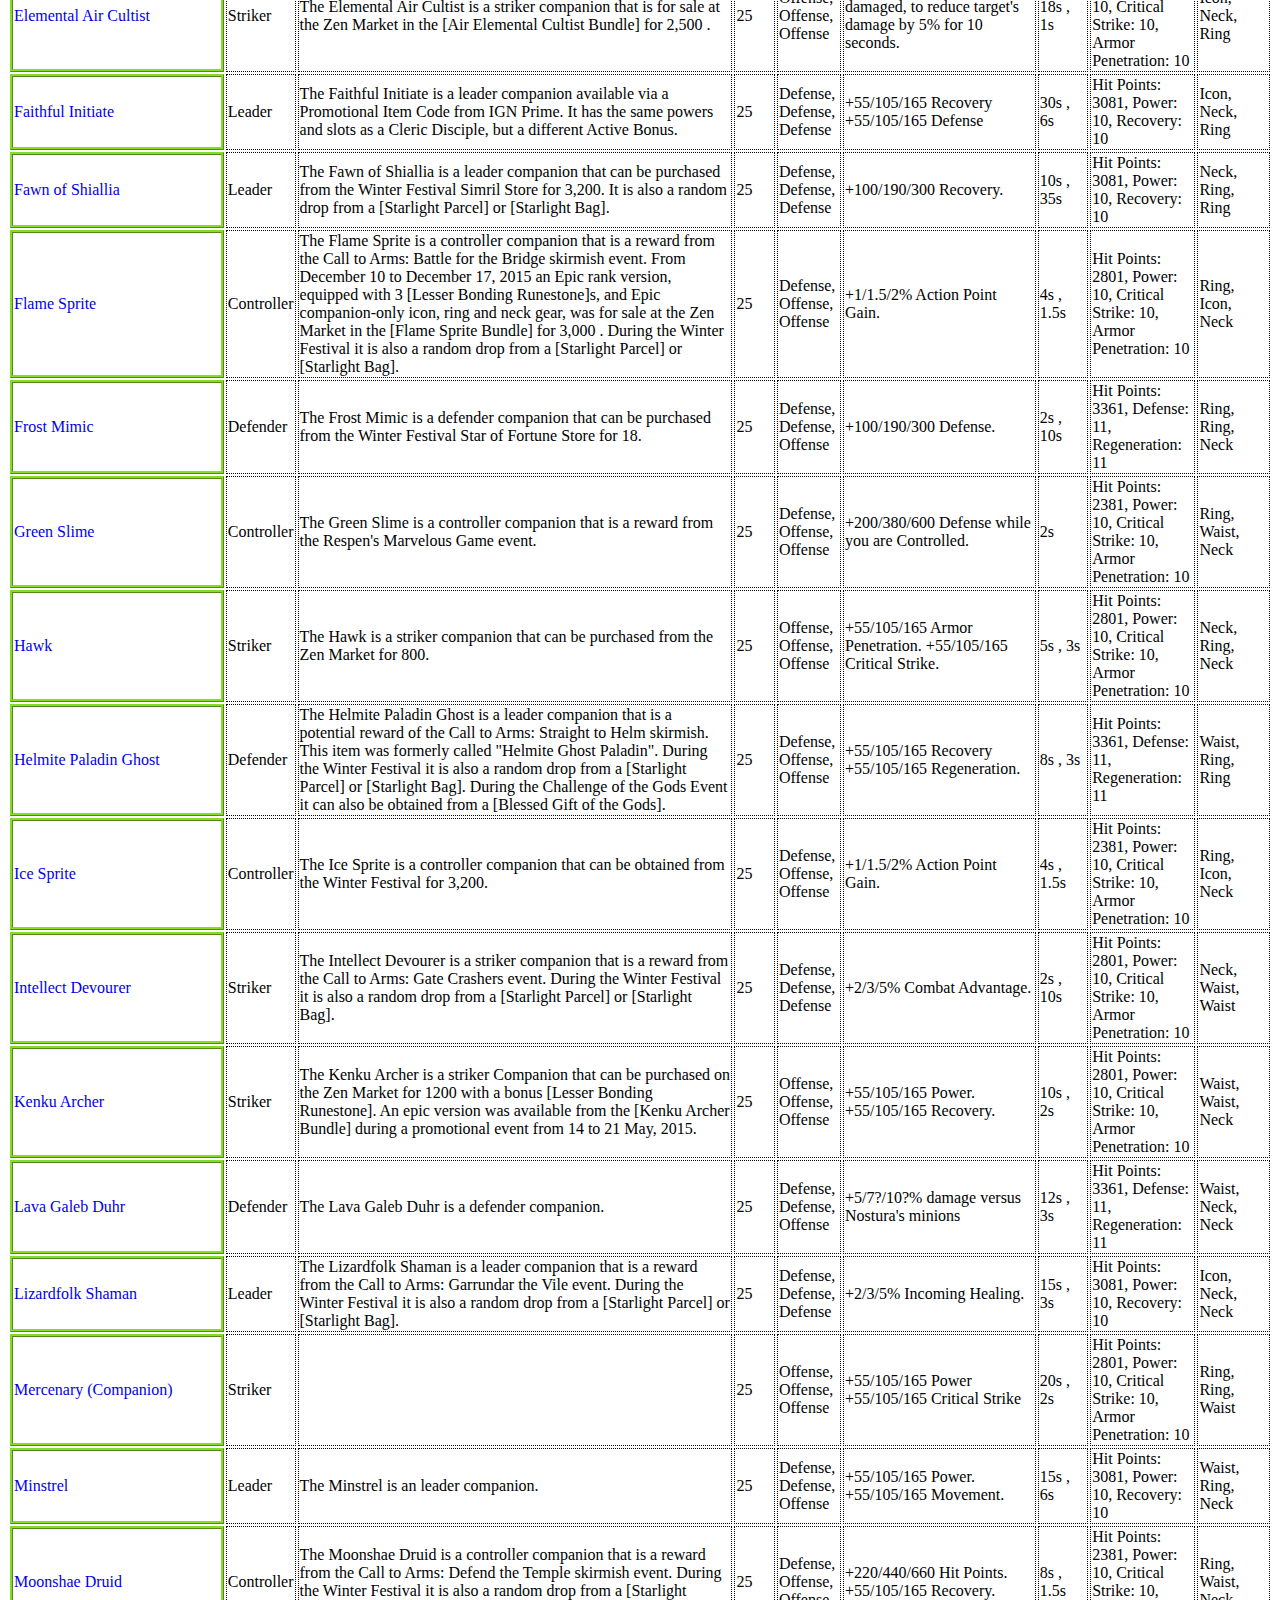
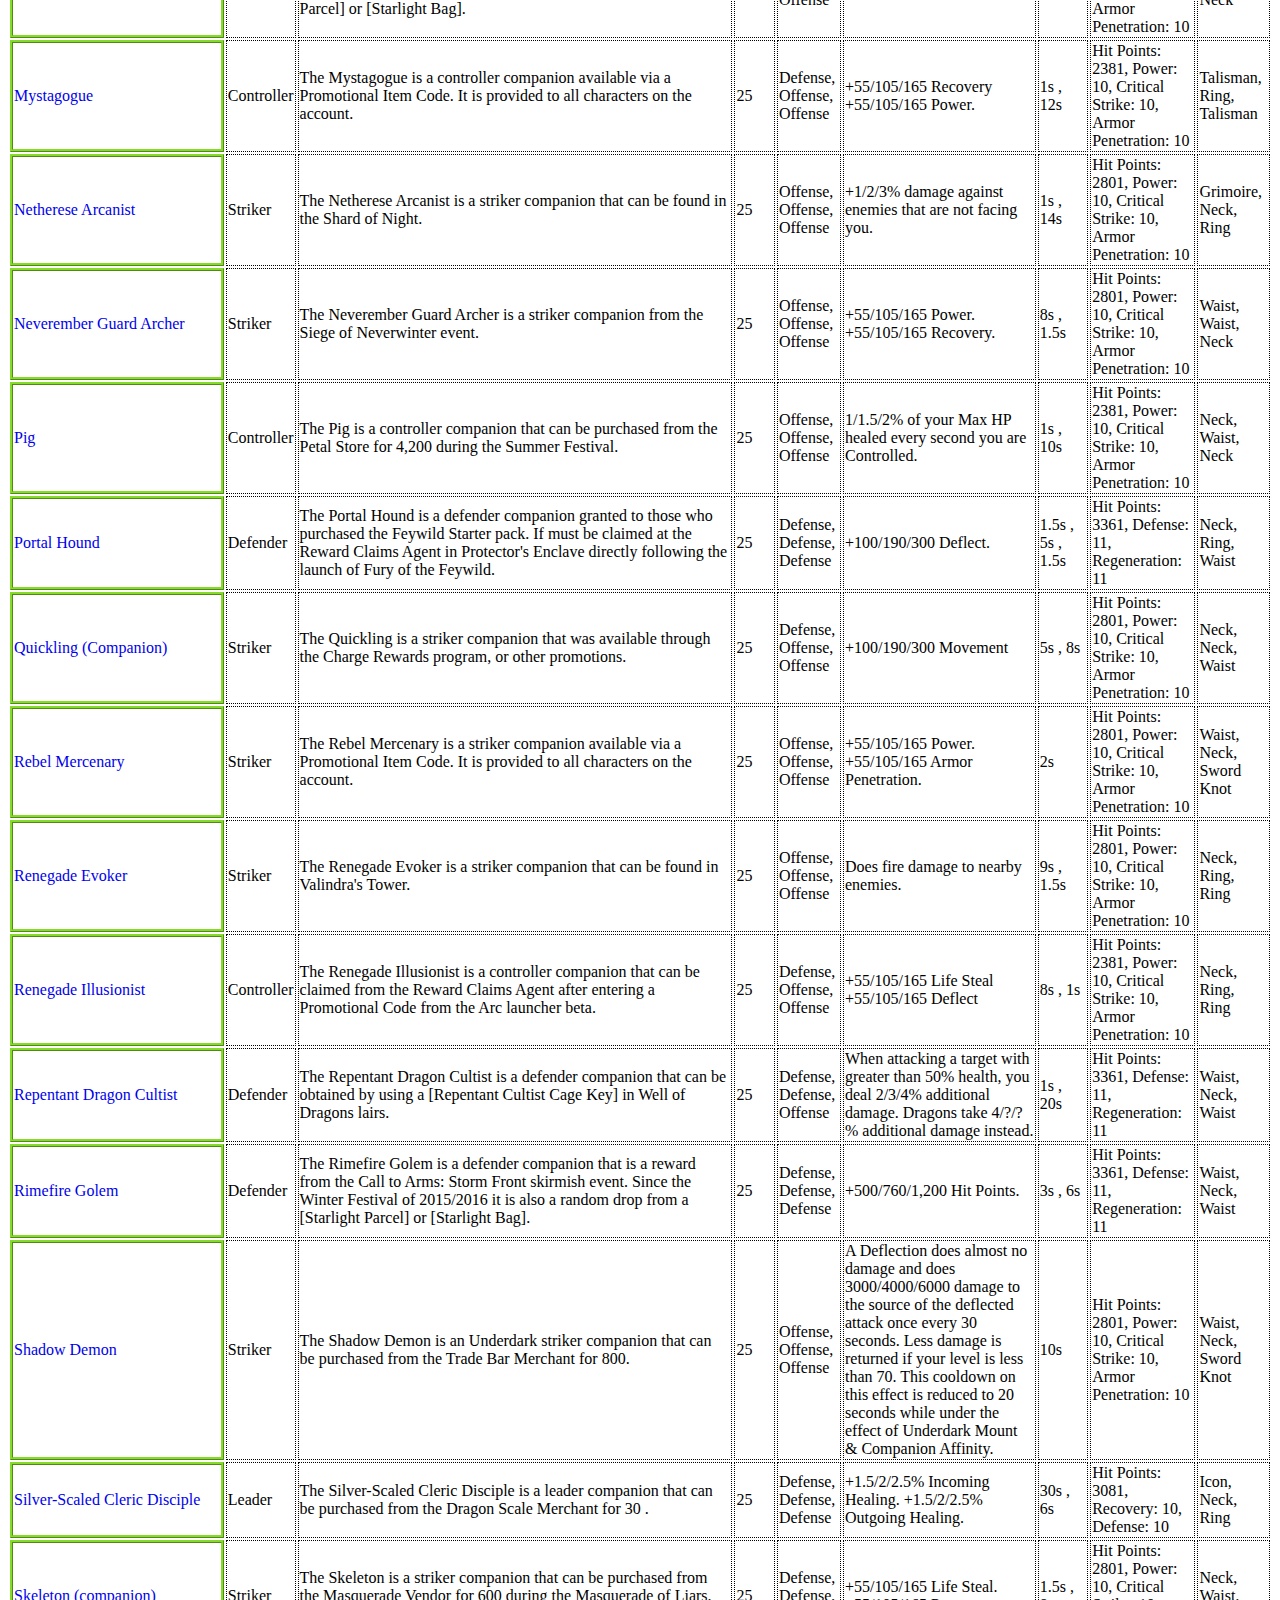
==== commit e501ac60: "first update after mod 14" ====
--- a/companions/index.html
+++ b/companions/index.html
@@ -2,9 +2,9 @@
 <html lang="en">
 <head>
     <meta charset="UTF-8">
-    <title>Neverwinter Companions - Updated 6/20/2018</title>
+    <title>Neverwinter Companions - Updated 6/26/2018</title>
     <script>
-        var sLastUpdated = "6/20/2018";
+        var sLastUpdated = "6/26/2018";
     </script>
     <link rel="stylesheet" type="text/css" href="../Shared.css">
     <script src="companions.js"></script>
